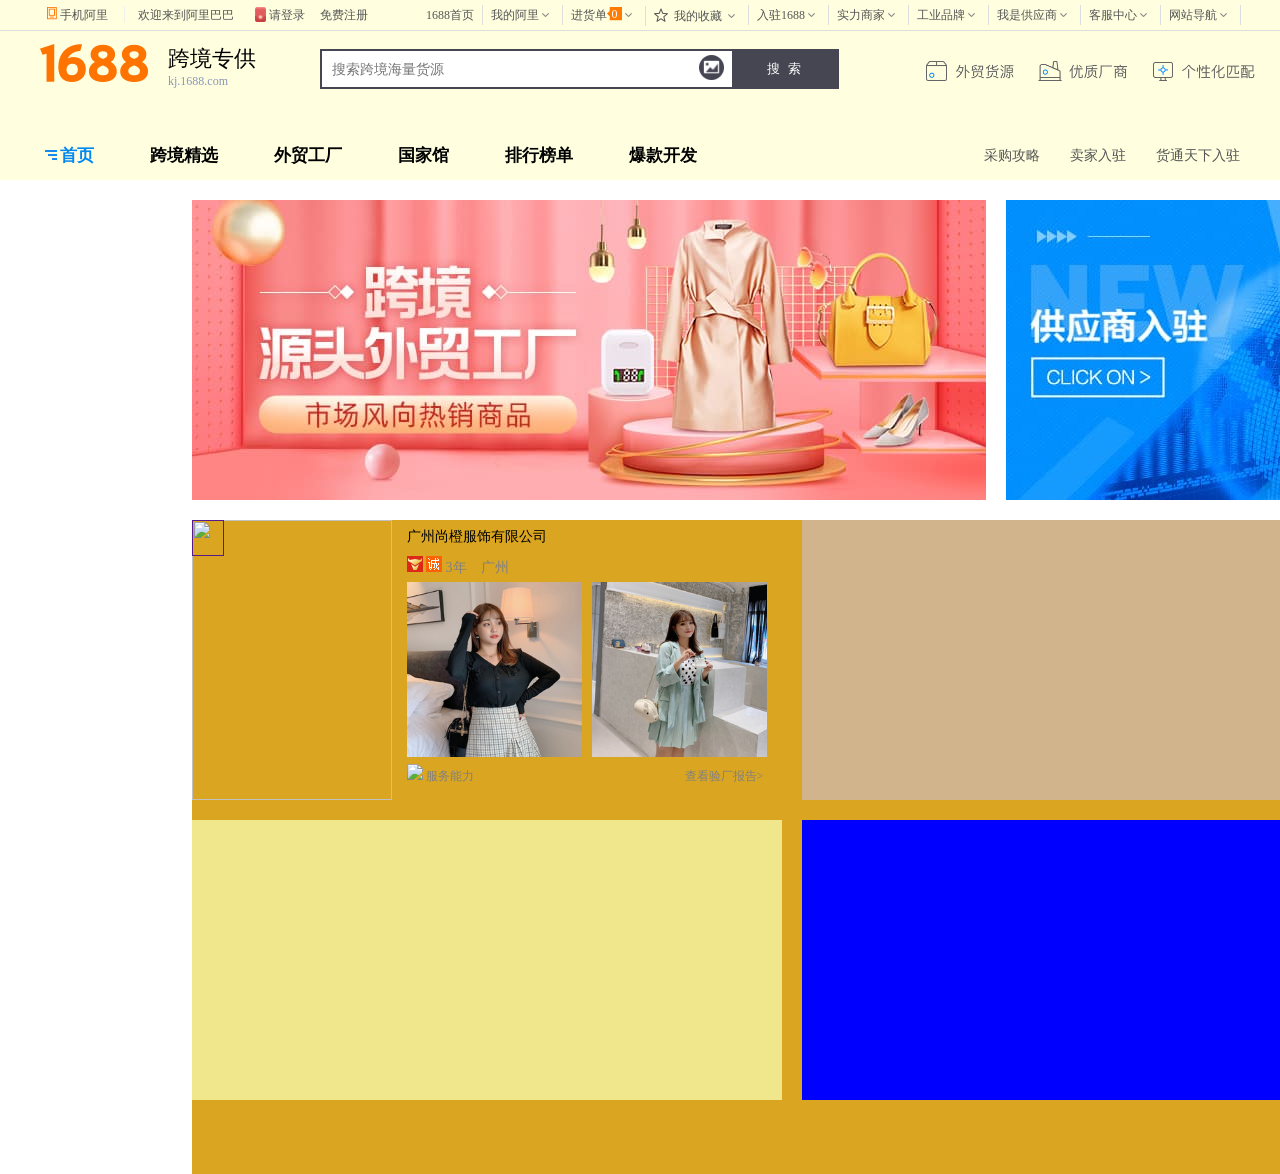
==== 1688/04.html @ e5e32bff "Add files via upload" ====
<!DOCTYPE html>
<html>
	<head>
		<meta charset="utf-8" />
		<title></title>
		<!-- <link rel="stylesheet" type="text/css" href="css/bootstrap.min.css"/> -->
		<!-- 引入bootstrap： 到03_header.css中修改input框改大小 -->
		<link rel="stylesheet" type="text/css" href="css/swiper.min.css"/>
		<link rel="stylesheet" type="text/css" href="css/03_iconfont.css"/>
		<link rel="stylesheet" type="text/css" href="css/03_header.css"/>
		<link rel="stylesheet" href="css/04_style.css" />
	</head>
	<style>
		
	</style>
	<body>
		
		<!-- 背景色是白色的。去掉样式即可 -->
		<header style="background: lightyellow;">
			<div class="head_top">
				<div class="head_top_container" >
					<ul class="head_top_left">
						<li><a href="#">手机阿里</a></li>
						<li ><a href="#" class="welcome_ali">欢迎来到阿里巴巴</a></li>
						<li><a href="#">请登录</a></li>
						<li><a href="#">免费注册</a></li>
					</ul>
					<ul class="head_top_right">
						<li class="head_top_right_first"><a href="#">1688首页</a></li>
						<li class="my_ali">
							<a href="#">我的阿里</a>
							<div>
								<ul class="my_ali_list">
									<li><a href="#">买家中心</a></li>
									<li><a href="#">已买到货品</a></li>
									<li><a href="#">优惠券</a></li>
									<li><a href="#">发布询价单</a></li>
									<li><a href="#">店铺动态</a></li>
								</ul>
								<ul class="my_ali_list">
									<li><a href="">卖家中心</a></li>
									<li><a href="">已卖出货品</a></li>
									<li><a href="">发布供应产品</a></li>
									<li><a href="">管理供应产品</a></li>
									<li><a href="">管理旺铺</a></li>
								</ul>
								<ul class="my_ali_list">
									<li><a href="#">服务</a></li>
									<li><a href="#">开店装修</a></li>
									<li><a href="#">应用工具</a></li>
									<li><a href="#">运营服务</a></li>
									<li><a href="#">综合服务</a></li>
								</ul>
							</div>
						</li>
						<li class="my_in_goods">
							<a href="#">进货单<span>0</span></a>
							<div class="in_goods_list">
								<p>进货单中暂未添加任何货品</p>
								<button>查看进货单</button>
							</div>
						</li>
						<li class="my_ali">
							<a href="#">
								<span class="iconfont icon-star" style="font-size: 14px; position: relative;top: 1px; right: 3px; margin-left: 3px;"></span>
								我的收藏
							</a>
							<div style="width: 310%;">
								<ul class="my_ali_list">
									<li><a href="">货源</a></li>
									<li><a href="">收藏的货品</a></li>
									<li><a href="">铺货入淘的货品</a></li>
									<li><a href="">铺货跨境ERP的货品</a></li>
									<li><a href="">转发过的货品</a></li>
									<li><a href="">浏览足迹</a></li>
								</ul>
								<ul class="my_ali_list">
									<li><a href="">供应商</a></li>
									<li><a href="">收藏的供应商</a></li>
									<li><a href="">收藏的服务</a></li>
									<li><a href="">交易过的供应商</a></li>
								</ul>
							</div>
						</li>
						<li class="my_ali">
							<a href="#">入驻1688</a>
							<div style="width: 200%;">
								<ul class="my_ali_list">
									<li><a href="">诚信通</a></li>
									<li><a href="">立即开店</a></li>
									<li><a href="">功能体验馆</a></li>
									<li><a href="">新会员申请</a></li>
									<li><a href="">老会员续费</a></li>
									<li><a href="">会员活动</a></li>
									<li><a href="">我的诚信通</a></li>
								</ul>
								<ul class="my_ali_list">
									<li><a href="">厂货通</a></li>
									<li><a href="">立即入驻</a></li>
									<li><a href="">入驻要求</a></li>
									<li><a href="">会员权益</a></li>
								</ul>
							</div>
						</li>
						<li class="my_ali">
							<a href="#">实力商家</a>
							<div style="width: 103%;">
								<ul class="my_ali_list">
									<li><a href="" style="font-weight: normal;">商家权益</a></li>
									<li><a href="">成功案例</a></li>
									<li><a href="">入驻要求</a></li>
									<li><a href="">我要入驻</a></li>
								</ul>
							</div>
						</li>
						<li class="my_ali">
							<a href="#">工业品牌</a>
							<div style="width: 125%; padding-left: 0px;">
								<ul class="my_ali_list">
									<li><a href="" style="font-weight: normal;">我要入驻</a></li>
									<li><a href="">商家权益</a></li>
									<li><a href="">品牌1+N建站</a></li>
									<li><a href="">工业DT学院</a></li>
								</ul>
							</div>
						</li>
						<li class="my_ali">
							<a href="#">我是供应商</a>
							<div style="width: 102%;">
								<ul class="my_ali_list">
									<li><a href="" style="font-weight: normal;">成长中心</a></li>
									<li><a href="">成功经验</a></li>
									<li><a href="">热门活动</a></li>
									<li><a href="">营销推广</a></li>
									<li><a href="">本地服务</a></li>
								</ul>
							</div>
						</li>
						<li class="my_ali">
							<a href="#">客服中心</a>
							<div style="width: 103%;">
								<ul class="my_ali_list">
									<li><a href="" style="font-weight: normal;">买家客服</a></li>
									<li><a href="">卖家客服</a></li>
								</ul>
							</div>
						</li>
						<li class="head_top_webnav">
							<a href="#">网站导航</a>
							<div>
								<dl class="head_top_webnav_list">
									<dt>行业市场</dt>
									<dd>
										<span><a href="">女装</a></span>
										<span><a href="">男装</a></span>
										<span><a href="">内衣</a></span>
										<span><a href="">鞋靴</a></span>
										<span><a href="">箱包</a></span>
										<span><a href="">配饰</a></span>
										<span><a href="">运动户外</a></span>
										<span><a href="">母婴用品</a></span>
										<span><a href="">童装</a></span>
										<span><a href="">玩具</a></span>
										<span><a href="">工艺品</a></span>
										<span><a href="">宠物</a></span>
										<span><a href="">园艺</a></span>
										<span><a href="">日用百货</a></span>
										<span><a href="">办公文教</a></span>
										<span><a href="">汽车用品</a></span>
										<span><a href="">食品饮料</a></span>
										<span><a href="">餐饮生鲜</a></span>
										<span><a href="">家纺家饰</a></span>
										<span><a href="">家装建材</a></span>
										<span><a href="">美容化妆</a></span>
										<span><a href="">个护家清</a></span>
										<span><a href="">3C</a></span>
										<span><a href="">手机</a></span>
										<span><a href="">家电</a></span>
										<span><a href="">电工电气</a></span>
										<span><a href="">照明</a></span>
										<span><a href="">仪表</a></span>
										<span><a href="">包装</a></span>
										<span><a href="">印刷纸业</a></span>
										<span><a href="">电子元器件</a></span>
										<span><a href="">安防</a></span>
										<span><a href="">机械设备</a></span>
										<span><a href="">五金工具</a></span>
										<span><a href="">劳保</a></span>
										<span><a href="">橡塑原料</a></span>
										<span><a href="">化工原料</a></span>
										<span><a href="">精细化工</a></span>
										<span><a href="">钢材</a></span>
										<span><a href="">纺织皮革</a></span>
									</dd>
									<dt>特色市场</dt>
									<dd>            
										<span><a href="">淘货源</a></span>
										<span><a href="">伙拼</a></span>
										<span><a href="">微商进货</a></span>
										<span><a href="">跨境专供</a></span>
										<span><a href="">进口货源</a></span>
										<span><a href="">工业品品牌站</a></span>
										<span><a href="">源头好货</a></span>
										<span><a href="">实力优品</a></span>
										<span><a href="">产业带</a></span>
										<span><a href="">企业汇采</a></span>
										<span><a href="">超级店</a></span>
									</dd>
									<dt>采购平台</dt>
									<dd>
										<span><a href="">大企业采购</a></span>
										<span><a href="">采购对接</a></span>
									</dd>
									<dt>以商会友</dt>
									<dd>
										<span><a href="">商友圈</a></span>
										<span><a href="">生意经</a></span>
										<span><a href="">1688商学院</a></span>
									</dd>
									<dt>常用工具</dt>
									<dd>
										<span><a href="">商家工作台</a></span>
										<span><a href="">手机阿里买家版</a></span>
										<span><a href="">手机阿里卖家版</a></span>
										<span><a href="">阿里贷款</a></span>
										<span><a href="">阿里物流</a></span>
										<span><a href="">商机助理</a></span>
										<span><a href="">找货神器</a></span>
										<span><a href="">服务市场</a></span>
										<span><a href="">数字营销平台</a></span>
										<span><a href="">开放平台</a></span>
										<span><a href="">八载</a></span>
										<span><a href="">1688分销客</a></span>
										<span><a href="">社交分销</a></span>
										<span><a href="">1688创易秀</a></span>
										<span><a href="">店小蜜</a></span>
										<span><a href="">镇店之宝</a></span>
										<span><a href="">天工超级选型</a></span>
									</dd>
									<dt>安全交易</dt>
									<dd>
										<span><a href="">买家保障</a></span>
										<span><a href="">商家认证</a></span>
										<span><a href="">支付宝</a></span>
										<span><a href="">阿里网规</a></span>
										<span><a href="">投诉举报</a></span>
									</dd>
								</dl>
								<p><a href="">更多内容&gt;</a></p>
							</div>
						</li>
					</ul>
				</div>
			</div>
			<div class="head_search">
				<div class="head_logo_box">
					<div class="head_main_logo">
						<a href="#"><img src="img/03_1688_logo.png" alt=""></a>
					</div>
					<div class="head_sub_logo">
						<p style="font-size: 22px;">跨境专供</p>
						<p style="font-size: 12px; color: #8896b8;">kj.1688.com</p>
					</div>
				</div>
				<div class="head_search_box">
					<div class="h_s_box_left">
						<input type="text" placeholder="搜索跨境海量货源">
						<a href="#"><img src="img/03_picture_icon.png" width="25px"></a>
					</div>
					<div class="h_s_box_right">
						<button type="button">搜&nbsp;&nbsp;索</button>
					</div>
				</div>
				<div class="head_search_ul">
					<img src="img/03_head_img.png" alt="" height="20px">
				</div>
			</div>
			<div class="head_list">
				<ul class="head_list_left">
					<li><a href="#">首页</a></li>
					<li><a href="#">跨境精选</a></li>
					<li><a href="#">外贸工厂</a></li>
					<li><a href="#">国家馆</a></li>
					<li><a href="#">排行榜单</a></li>
					<li><a href="#">爆款开发</a></li>
				</ul>
				<ul class="head_list_right">
					<li><a href="#">采购攻略</a></li>
					<li><a href="#">卖家入驻</a></li>
					<li><a href="#">货通天下入驻</a></li>
				</ul>
			</div>
		</header>
		<div class="one">
			<div class="left"><a href=""><img src="img/04-one-left.jpg" alt="#" /></a></div>
			<div class="right"><a href=""><img src="img/04-one-right.jpg" alt="#" /></a></div>
		</div>
		<div class="two">
			<div class="two_1">
				<div class="two_1_left">
					<a href=""><img id="img1" src="https://img.alicdn.com/tfs/TB1wVqZtOQnBKNjSZFmXXcApVXa-64-72.png" alt="" /></a>
					<div class="two_1_left_list1"><p></p></div>
					<img src="https://img.alicdn.com/imgextrai4/O1CN01h34S8B1qDdnjOkOoK_!!0-av-auth-doc.jpg" alt="" />
					
				</div>
				<div class="two_1_right">
					<div class="two_1_right_list1">
						<a href="">广州尚橙服饰有限公司</a>
					</div>
					<div class="two_1_right_list2">
						<a href=""><img src="img/04-two-02.jpg" alt="" /></a>
						<img src="img/04-two-03.jpg" alt="" />
						<span>3年&nbsp;&nbsp;&nbsp;&nbsp;广州</span>
					</div>
					<div class="two_1_right_list3">
							<div class="two_1_right_list3-1"><a href=""><img src="img/04-two-04.jpg"/></a></div>
							<div class="two_1_right_list3-2"><a href=""><img src="img/04-two-05.jpg"/></a></div>
					</div>
					<div class="two_1_right_list4">
						<div class="two_1_right_list4-1">
							<a href="">
								<img src="https://img.alicdn.com/tfs/TB1XyDmpiQnBKNjSZFmXXcApVXa-10-10.png"/>
								<span>服务能力</span>
							</a>
						</div>
						<div class="two_1_right_list4-2">
							<a href="">查看验厂报告></a>
						</div>
					</div>
				</div>
			</div>
			<div class="two_2"></div>
			<div class="two_3"></div>
			<div class="two_4"></div>
		</div>
		<script src="js/jquery-3.5.0.min.js" type="text/javascript" charset="utf-8"></script>
		<script src="js/bootstrap.min.js" type="text/javascript" charset="utf-8"></script>
		<script src="js/03_header.js" type="text/javascript" charset="utf-8"></script>
		<script>
			var img1 = document.getElementById("img1");
			var tanchu = document.getElementsByClassName("two_1_left_list1");
			img1.onmouseover= function(){
				
			}
		</script>
	</body>
</html>
---- 1688/css/03_iconfont.css ----
@font-face {font-family: "iconfont";
  src: url('iconfont.eot?t=1595339062069'); /* IE9 */
  src: url('iconfont.eot?t=1595339062069#iefix') format('embedded-opentype'), /* IE6-IE8 */
  url('[data-uri]') format('woff2'),
  url('iconfont.woff?t=1595339062069') format('woff'),
  url('iconfont.ttf?t=1595339062069') format('truetype'), /* chrome, firefox, opera, Safari, Android, iOS 4.2+ */
  url('iconfont.svg?t=1595339062069#iconfont') format('svg'); /* iOS 4.1- */
}

.iconfont {
  font-family: "iconfont" !important;
  font-size: 16px;
  font-style: normal;
  -webkit-font-smoothing: antialiased;
  -moz-osx-font-smoothing: grayscale;
}

.icon-kongxinxingxing:before {
  content: "\e6d1";
}

.icon-star:before {
  content: "\e6d2";
}
---- 1688/css/03_header.css ----
* {
	margin: 0px;
	padding: 0px;
}

body,
html {
	width: 100%;
	height: 100%;
}

header {
	width: 100%;
	height: 180px;
}

header li {
	list-style: none;
}

header a {
	font-size: 12px;
	color: #555;
	text-decoration: none;
	text-align: center;
	line-height: 30px;
}

header>.head_top {
	width: 100%;
	height: 30px;
	border-bottom: 1px solid rgb(221, 221, 221);
}

header>.head_top>.head_top_container {
	width: 80%;
	height: 29px;
	margin: 0px auto;
	/* background: floralwhite; */
	font-size: 12px;
	min-width: 1200px;
	position: relative;
}

header>.head_top>.head_top_container>.head_top_left {
	/* width: 30%; */
	height: 30px;
	position: absolute;
	left: 0px;
	top: 0px;
	/* background-color: pink; */
}

header>.head_top>.head_top_container>.head_top_left>li {
	float: left;
	margin: 0px 5px;
}

header>.head_top>.head_top_container>.head_top_left>li::before {
	content: "";
	display: inline-block;
	width: 15px;
	height: 15px;
	background-image: url(../img/03_alibar.png);
	background-repeat: no-repeat;
	background-size: 15px auto;
	position: relative;
	top: 3px;
	right: 0px;
}

header>.head_top>.head_top_container>.head_top_left>li:nth-of-type(1)::before {
	background-position: 2px -106px;
}

header>.head_top>.head_top_container>.head_top_left>li:nth-of-type(2)>a {
	cursor: text;
	text-decoration: none;
}

header>.head_top>.head_top_container>.head_top_left>li:nth-of-type(2)::before {
	background-position: -8px -132px;
	margin-right: 5px;
	height: 16px;
}

header>.head_top>.head_top_container>.head_top_left>li:nth-of-type(3)::before {
	background-image: url(../img/03_redpack.png);
	background-size: auto 15px;
	background-position: 3px;
	margin-left: 8px;
	margin-right: 2px;
}

header>.head_top>.head_top_container>.head_top_left>li:nth-of-type(4)::before {
	background-image: none;
	width: 5px;
	height: 15px;
}

header>.head_top>.head_top_container>.head_top_right {
	/* display: inline-block; */
	position: absolute;
	top: 0px;
	right: 0px;
	height: 0px;
	/* width: 65%; */
	height: 30px;
}

header>.head_top>.head_top_container>.head_top_right>li {
	float: left;
	/* background: rgb(221,221,221); */
	/* 重叠线条 */
	position: relative;
	margin-right: -1px;
}

header>.head_top>.head_top_container>.head_top_right>li>a {
	height: 25px;
	padding: 3px 8px;
	border-left: 1px solid #dddddd;
	border-right: 1px solid rgba(0, 0, 0, 0);
}

header>.head_top>.head_top_container>.head_top_right>li:hover>a::after {
	background-position: 0px -30px;
}

header>.head_top>.head_top_container>.head_top_right>li>a::after {
	content: "";
	display: inline-block;
	width: 15px;
	height: 15px;
	background-image: url(../img/03_arrow.png);
	background-repeat: no-repeat;
	background-size: 7px auto;
	background-position: 0px 9px;
	position: relative;
	top: 0px;
	left: 3px;
}

header>.head_top>.head_top_container>.head_top_right>li:nth-of-type(1)>a {
	border-left: none;
}

header>.head_top>.head_top_container>.head_top_right>li:nth-of-type(1)>a::after {
	background-image: none;
	width: 0px;
	height: 0px;
	border-left: none;
}

/* ==============我的阿里 下拉================== */
header>.head_top>.head_top_container>.head_top_right>.my_ali {
	position: relative;
}

header>.head_top>.head_top_container>.head_top_right>.my_ali>div {
	background: white;
	position: absolute;
	top: 30px;
	left: -1px;
	width: 350%;
	border-left: 1px solid #dddddd;
	border-right: 1px solid #dddddd;
	border-bottom: 1px solid #dddddd;
	display: none;
}

header>.head_top>.head_top_container>.head_top_right>.my_ali:hover>div {
	display: block;
}

header>.head_top>.head_top_container>.head_top_right>.my_ali>div>.my_ali_list {
	float: left;
	padding: 3px 8px;
	margin-right: 10px;
}

header>.head_top>.head_top_container>.head_top_right>.my_ali>div>.my_ali_list>li:nth-of-type(1) {
	font-weight: bold;
}

header>.head_top>.head_top_container>.head_top_right>.my_in_goods>a>span {
	display: inline-block;
	width: 15px;
	height: 22px;
	background-image: url(../img/03_alibar.png);
	background-repeat: no-repeat;
	background-size: 15px auto;
	background-position: 0px 2px;
	position: relative;
	top: -1px;
	left: 0px;
	text-align: center;
	line-height: 18px;
	color: white;
}

header>.head_top>.head_top_container>.head_top_right>.my_in_goods:hover>.in_goods_list {
	display: block;
}

header>.head_top>.head_top_container>.head_top_right>.my_in_goods {
	position: relative;
}

header>.head_top>.head_top_container>.head_top_right>.my_in_goods>.in_goods_list {
	background: #f6f6f6;
	position: absolute;
	top: 30px;
	left: -1px;
	width: 500%;
	height: 110px;
	border-left: 1px solid #dddddd;
	border-right: 1px solid #dddddd;
	border-bottom: 1px solid #dddddd;
	display: none;
}

header>.head_top>.head_top_container>.head_top_right>.my_in_goods>.in_goods_list>p {
	text-align: center;
	font-size: 14px;
	line-height: 60px;
	color: #555;
	background-color: white;
}

header>.head_top>.head_top_container>.head_top_right>.my_in_goods>.in_goods_list>button {
	position: absolute;
	right: 15px;
	bottom: 10px;
	padding: 5px;
	border: none;
	background-color: #f60;
	color: white;
}

/* ==========================================nav========================================================= */
header>.head_top>.head_top_container>.head_top_right>.head_top_webnav {
	position: relative;

}

header>.head_top>.head_top_container>.head_top_right>.head_top_webnav>div {
	background: white;
	position: absolute;
	top: 30px;
	right: -1px;
	width: 550%;
	border-left: 1px solid #dddddd;
	border-right: 1px solid #dddddd;
	border-bottom: 1px solid #dddddd;
	display: none;
}

header>.head_top>.head_top_container>.head_top_right>.head_top_webnav:hover>div {
	display: block;
}

header>.head_top>.head_top_container>.head_top_right>.head_top_webnav>div>.head_top_webnav_list {
	padding: 2px 6px;
	margin-left: 10px;
	width: 100%;
}

header>.head_top>.head_top_container>.head_top_right>.head_top_webnav>div>.head_top_webnav_list::after {
	content: "";
	display: block;
	clear: both;
}

header>.head_top>.head_top_container>.head_top_right>.head_top_webnav>div>.head_top_webnav_list>dt {
	font-weight: bolder;
	float: left;
	width: 15%;
	position: relative;
	top: 6px;
}

header>.head_top>.head_top_container>.head_top_right>.head_top_webnav>div>.head_top_webnav_list>dd {
	float: left;
	width: 83%;
	position: relative;
	right: 10px;
	/* margin-bottom: 5px; */
}

header>.head_top>.head_top_container>.head_top_right>.head_top_webnav>div>.head_top_webnav_list>dd>span {
	display: inline-block;
}

header>.head_top>.head_top_container>.head_top_right>.head_top_webnav>div>.head_top_webnav_list>dd>span>a {
	border-right: 1px solid #dddddd;
	padding: 0px 9px;
	height: 14px;
}

header>.head_top>.head_top_container>.head_top_right>.head_top_webnav>div>.head_top_webnav_list>dd>span:last-child>a {
	border-right: none;
}

header>.head_top>.head_top_container>.head_top_right>.head_top_webnav>div>p {
	margin: 0px;
	width: 100%;
	height: 30px;
	background-color: #f2f2f2;
	position: relative;
}

header>.head_top>.head_top_container>.head_top_right>.head_top_webnav>div>p>a {
	position: absolute;
	right: 30px;
	top: 0px;
}

/* ====================head_second_contianer=================================== */

header>.head_search {
	/* background-color: pink; */
	width: 1200px;
	height: 100px;
	margin: 0px auto;
	box-sizing: border-box;
}

header>.head_search>.head_logo_box {
	float: left;
	width: 250px;
	height: 50px;
	/* background-color: #00ABF9; */
	margin-top: 13px;
}

header>.head_search>.head_logo_box>.head_main_logo {
	float: left;
}

header>.head_search>.head_logo_box>.head_sub_logo {
	float: left;
	margin-left: 20px;
}

header>.head_search>.head_logo_box>.head_sub_logo>p {
	margin: 0px;
}

header>.head_search>.head_search_box {
	width: 550px;
	height: 52px;
	/* background: red; */
	float: left;
	margin-left: 30px;
	margin-top: 18px;
}

header>.head_search>.head_search_box>.h_s_box_left {
	float: left;
	position: relative;
}

header>.head_search>.head_search_box>.h_s_box_left>input {
	width: 390px;
	/* 引入bootstrap的话改 */
	height: 36px;
	/* height: 40px; */
	font-size: 14px;
	padding: 0px 10px;
	outline-style: none;
	border: 2px solid #464552;
}

header>.head_search>.head_search_box>.h_s_box_left>a {
	position: absolute;
	right: 10px;
	top: 6px;
	/* 引入bootstrap的话改 */
	/* top: 3px; */
}

header>.head_search>.head_search_box>.h_s_box_right>button {
	width: 110px;
	height: 40px;
	margin-left: -5px;
	border: 1px solid #464552;
	background-color: #464552;
	color: white;
	outline-style: none;
}

header>.head_search>.head_search_ul {
	float: right;
	margin-top: 30px;
	margin-right: -15px;
}

header>.head_list {
	width: 1200px;
	height: 40px;
	/* background-color: papayawhip; */
	margin: 0px auto;
	margin-top: 10px;
	/* padding-bottom: 8px; */
}

header>.head_list>.head_list_left {
	float: left;
}

header>.head_list>.head_list_left>li {
	float: left;
	margin-right: 36px;
}

header>.head_list>.head_list_left>li::before {
	content: "";
	width: 20px;
	height: 17px;
	display: inline-block;
	position: relative;
	top: 6px;
	left: 5px;
	background-repeat: no-repeat;
	background-size: 12px auto;
}

/* 每个页面改nth-of-type序号 */
header>.head_list>.head_list_left>li:nth-of-type(1)>a {
	color: #0088F0;
}

header>.head_list>.head_list_left>li:nth-of-type(1)::before {
	background-image: url(../img/03_head_menu.png);
}

header>.head_list>.head_list_left>li>a {
	font-size: 17px;
	color: black;
	font-weight: bolder;
}

header>.head_list>.head_list_right {
	float: right;
}

header>.head_list>.head_list_right>li {
	float: left;
	margin-left: 30px;
}

header>.head_list>.head_list_right>li>a {
	font-size: 14px;
}
---- 1688/css/04_style.css ----
*{
			margin: 0px;
			padding: 0px;
		}
		/*图片div*/
		.one{
				height: 300px;
	            width: 1200px;
	            margin: 0px 191.5px 20px;
	            padding:20px 0px 0px;
	            overflow: hidden;
		}
		.left{
			height: 300px;
			width: 794px;
			float: left;
			margin-right: 20px;
		}
		.right{
			height:300px;
			width: 386px;
			float: left;
		}
		/*轮播图*/
		.two{
			height: 654px;
			width: 1200px;
			margin: 0px 191.5px;
			background: goldenrod;
			/*border: 1px solid #000;*/
		}
		.two_1{
			height: 280px;
			width: 590px;
			float: left;
			margin-bottom: 20px;
			margin-right: 20px;
		}
		.two_1_left{
			position: relative;
			width: 200px;
			height: 280px;
			background-position: center;
			background-repeat: no-repeat;
			background-size: auto 100%;
			margin-right: 15px;
			float: left;
		}
		.two_1_left>a>img:nth-of-type(1){
			position: absolute;
			width: 32px;
			height: 36px;
		}
		.two_1_left>img:nth-of-type(1){
			width: 100%;
			height: 100%;
			/*width: 200px;
			height: 280px;*/
		}
		.two_1_left_list1{
			position: absolute;
			top: 48px;
			background: white;
			width: 276px;
			height: 220px;
			display: none;
		}
		
		.two_1_right{
			width: 375px;
			height: 280px;
			/*padding: 10px 15px;*/
			float: left;
		}
		.two_1_right_list1{
			width: 360px;
			height: 22px;
			margin-top: 6px;
			margin-bottom: 6px;
			font-size: 14px;
			line-height: 22px;
		}
		.two_1_right_list1>a{
			color: black;
			text-decoration: none;
		}
		.two_1_right_list2{
			width: 360px;
			height: 28px;
			font-size: 14px;
			line-height: 28px;
		}
		.two_1_right_list2>span{
			color: grey;
		}
		.two_1_right_list3{
			height: 175px;
			width: 360px;
		}
		.two_1_right_list3 img{
			height: 100%;
			width: 100%;
		}
		.two_1_right_list3-1{
			height: 175px;
			width: 175px;
			float: left;
			overflow: hidden;
			margin-right: 10px;
		}
		.two_1_right_list3-2{
			height: 175px;
			width: 175px;
			overflow: hidden;
			float: left;
		}
		.two_1_right_list4{
			height: 34px;
			width: 360px;
		}
		.two_1_right_list4 a{
			text-decoration: none;
		}
		.two_1_right_list4-1{
			height: 34px;
			width: 68px;
			float: left;
			margin-top: 1.5px;
			overflow: hidden;
			font-size: 12px;
		}
		.two_1_right_list4-1 a{
			color: gray;
			line-height: 34px;
		}
		.two_1_right_list4-1>span{
			color: grey;
			font-size: 12px;
		}
		.two_1_right_list4-2{
			height: 34px;
			width: 82px;
			float: right;
			overflow: hidden;
			font-size: 12px;
			margin-top: 1.5px;
		}
		.two_1_right_list4-2>a{
			color: gray;
			line-height: 34px;
		}
		.two_2{
			height: 280px;
			width: 590px;
			float: left;
			margin-bottom: 20px;
			background: tan;
		}
		.two_3{
			height: 280px;
			width: 590px;
			float: left;
			margin-right: 20px;
			background: khaki;
		}
		.two_4{
			height: 280px;
			width: 590px;
			float: left;
			background: blue;
		}
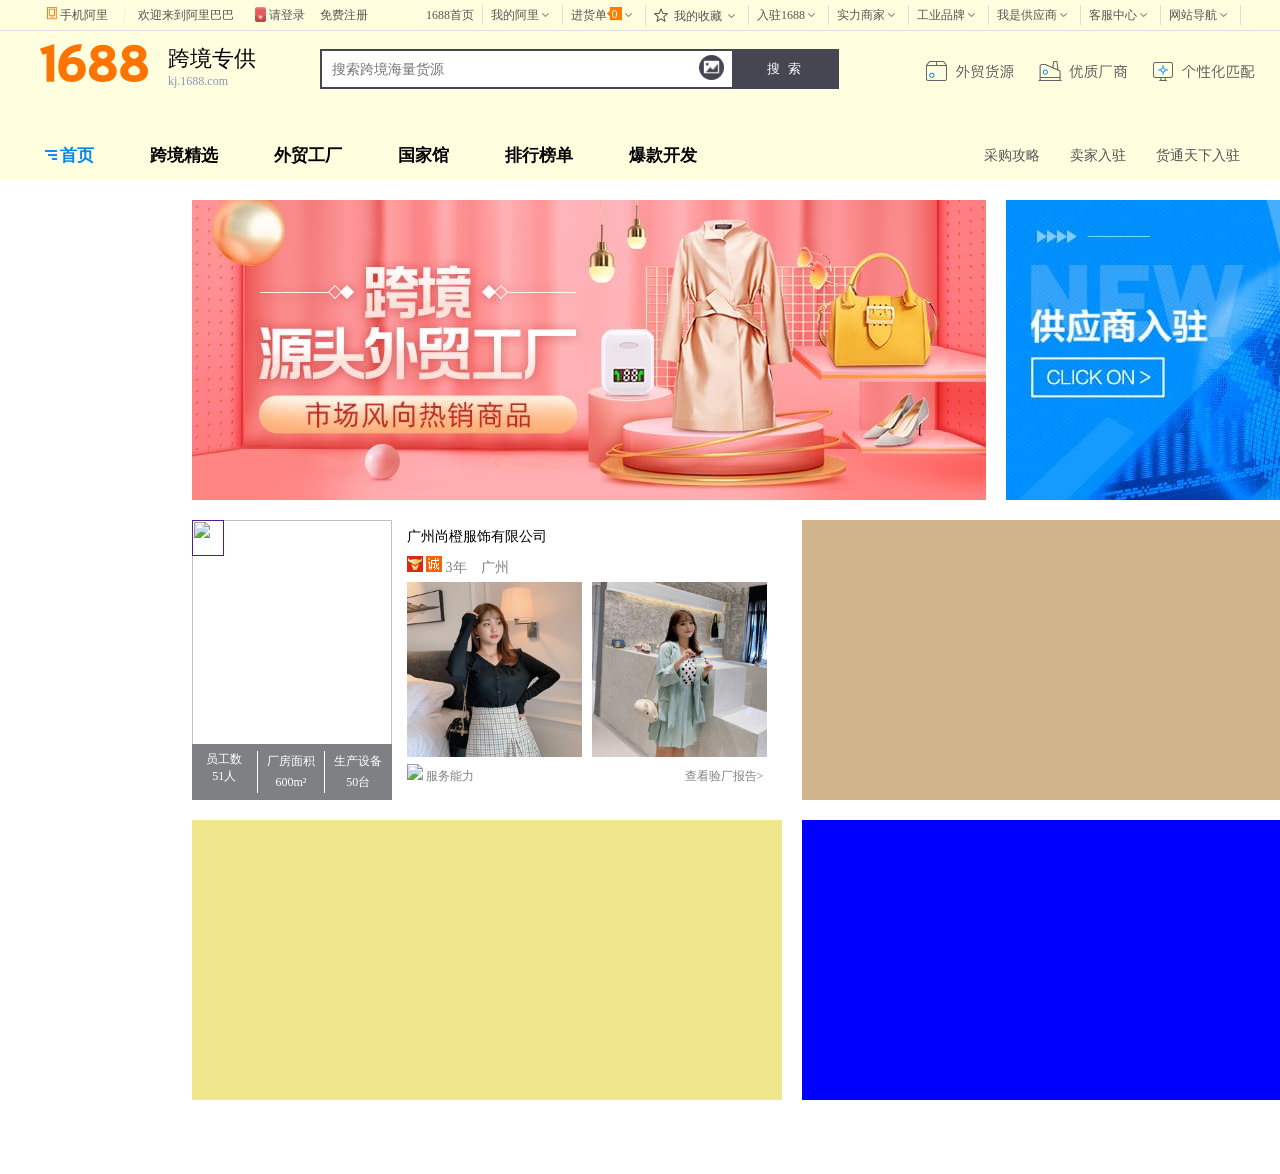
==== commit d8b10d57: "Add files via upload" ====
--- a/1688/04.html
+++ b/1688/04.html
@@ -298,11 +298,47 @@
 		<div class="two">
 			<div class="two_1">
 				<div class="two_1_left">
-					<a href=""><img id="img1" src="https://img.alicdn.com/tfs/TB1wVqZtOQnBKNjSZFmXXcApVXa-64-72.png" alt="" /></a>
-					<div class="two_1_left_list1"><p></p></div>
+					<a href=""><img src="https://img.alicdn.com/tfs/TB1wVqZtOQnBKNjSZFmXXcApVXa-64-72.png" alt="" /></a>
+					<div id="two_1_left_list1" class="two_1_left_list1">
+						<div class="two_1_left_list1_a">
+							<div class="two_1_left_list1_aleft">
+								<a href=""><span>工厂等级</span></a>
+								<div>
+									<a href="" style="display: inline-block;"><img src="https://img.alicdn.com/tfs/TB1M9cPvYArBKNjSZFLXXc_dVXa-88-88.png"/></a>
+								</div>
+							</div>
+							<div class="two_1_left_list1_aright">
+								<a href=""><span>星级分数</span></a>
+								<a href=""><span>92</span></a>
+								<a href=""><span>分</span></a>
+							</div>
+							<div class="two_1_left_list1_abottom">
+								<div class="two_1_left_list1_abottom1">
+									<a href="">标准解读></a>
+								</div>
+							</div>
+							<div class="two_1_left_list1_img">
+								<a href=""><img src="img/04-two-06.png"/></a>
+							</div>
+						</div>
+					</div>
 					<img src="https://img.alicdn.com/imgextrai4/O1CN01h34S8B1qDdnjOkOoK_!!0-av-auth-doc.jpg" alt="" />
-					
-				</div>
+					<div class="two_1_left_footer">
+						<div class="two_1_left_footer1">
+							员工数<br />
+							<span>51人</span>
+						</div>
+						<div class="two_1_left_footer2">
+							厂房面积<br />
+							<span>600m²</span>
+						</div>
+						<div class="two_1_left_footer3">
+							生产设备<br />
+							<span>50台</span>
+						</div>
+					</div>
+				</div>
+				
 				<div class="two_1_right">
 					<div class="two_1_right_list1">
 						<a href="">广州尚橙服饰有限公司</a>
@@ -319,8 +355,16 @@
 					<div class="two_1_right_list4">
 						<div class="two_1_right_list4-1">
 							<a href="">
-								<img src="https://img.alicdn.com/tfs/TB1XyDmpiQnBKNjSZFmXXcApVXa-10-10.png"/>
-								<span>服务能力</span>
+									<img src="https://img.alicdn.com/tfs/TB1XyDmpiQnBKNjSZFmXXcApVXa-10-10.png"/>
+									<span>服务能力</span>
+									<div id="two_1_right_list4-1-1" class="two_1_right_list4-1-1">
+										货描相符：<span style="color: red;">高于行业均值5%|</span><br />
+										响应速度：<span style="color: red;">高于行业均值3.8%|</span><br />
+										发货速度: <span style="color: green;">高于行业均值3.8%|</span><br />
+										<hr style= "border:1px dashed gray" />
+										店铺回头率：29.4%
+									</div>
+								
 							</a>
 						</div>
 						<div class="two_1_right_list4-2">
@@ -336,12 +380,7 @@
 		<script src="js/jquery-3.5.0.min.js" type="text/javascript" charset="utf-8"></script>
 		<script src="js/bootstrap.min.js" type="text/javascript" charset="utf-8"></script>
 		<script src="js/03_header.js" type="text/javascript" charset="utf-8"></script>
-		<script>
-			var img1 = document.getElementById("img1");
-			var tanchu = document.getElementsByClassName("two_1_left_list1");
-			img1.onmouseover= function(){
-				
-			}
-		</script>
+		<script src="js/04_style.js" type="text/javascript" charset="utf-8"></script>
+		
 	</body>
 </html>
--- a/1688/css/04_style.css
+++ b/1688/css/04_style.css
@@ -26,8 +26,6 @@
 			height: 654px;
 			width: 1200px;
 			margin: 0px 191.5px;
-			background: goldenrod;
-			/*border: 1px solid #000;*/
 		}
 		.two_1{
 			height: 280px;
@@ -64,6 +62,125 @@
 			width: 276px;
 			height: 220px;
 			display: none;
+			z-index: 3;
+		}
+		.two_1_left_list1_a{
+			height: 42px;
+			width: 276px;
+		}
+		.two_1_left_list1_aleft{
+			height: 42px;
+			width: 138px;
+			overflow: hidden;
+			float: left;
+		}
+		.two_1_left_list1_aleft>a{
+			text-decoration: none;
+		}
+		.two_1_left_list1_aleft>a>span{
+			line-height: 42px;
+			margin-left: 50px;
+			font-size: 10px;
+			color: gray;
+		}
+		.two_1_left_list1_aleft>div{
+			width: 28px;
+			height: 42px;
+			margin-left: 100px;
+			margin-top: -42px;
+		}
+		.two_1_left_list1_aleft>div>a{
+			width: 28px;
+			height: 28px;
+			display: inline-block;
+			text-decoration: none;
+		}
+		.two_1_left_list1_aleft>div>a>img{
+			width: 100%;
+			height: 100%;
+		}
+		.two_1_left_list1_aright{
+			height: 42px;
+			width: 138px;
+			overflow: hidden;
+			float: left;
+		}
+		.two_1_left_list1_aright>a{
+			text-decoration: none;
+		}
+		.two_1_left_list1_aright>a:nth-of-type(1)>span{
+			line-height: 42px;
+			font-size: 10px;
+			color: gray;
+		}
+		.two_1_left_list1_aright>a:nth-of-type(2)>span{
+			font-weight: 700;
+			color: #ff6000;
+			font-size: 25px;
+		}
+		.two_1_left_list1_aright>a:nth-of-type(3)>span{
+			line-height: 42px;
+			font-size: 10px;
+			color: gray;
+		}
+		.two_1_left_list1_abottom{
+			height: 25px;
+			width: 80px;
+			/*margin-top: 42px;*/
+			border: 1px solid #FF6000;
+			position: relative;
+			border-radius:11px ;
+			top: 30px;
+			left: 96px
+		}
+		.two_1_left_list1_abottom1{
+			position: relative;
+			top: -40px;
+			left: 15px;
+		}
+		.two_1_left_list1_abottom1>a{
+			color: #FF6000;
+			font-size: 10px;
+			text-decoration: none;
+		}
+		.two_1_left_footer{
+			height: 56px;
+			width: 200px;
+			position: absolute;
+			left: 0px;
+			bottom: 0px;
+			background: #7f8084;
+		}
+		.two_1_left_footer1{
+			height: 42px;
+			font-size: 12px;
+			text-align: center;
+			color: white;
+			width: 65.66px;
+			float: left;
+			border-right: 1px solid;
+			margin-top: 7px;
+		}
+		.two_1_left_footer2{
+			height: 42px;
+			width: 65.66px;
+			float: left;
+			line-height: 21px;
+			border-right: 1px solid;
+			margin-top: 7px;
+			font-size: 12px;
+			color: white;
+			text-align: center;
+		}
+		.two_1_left_footer3{
+			height: 42px;
+			width: 66.66px;
+			float: left;
+			line-height: 21px;
+			margin-top: 7px;
+			font-size: 12px;
+			color: white;
+			text-align: center;
 		}
 		
 		.two_1_right{
@@ -129,6 +246,18 @@
 			overflow: hidden;
 			font-size: 12px;
 		}
+		.two_1_right_list4-1-1{
+			position: absolute;
+			bottom: -10px;
+			width: 210px;
+			height: 140px;
+			box-shadow: 0 0 18px rgba(0,0,0,.1);
+			background: #fff;
+			z-index: 120;
+			padding: 12px 20px 8px;
+			border-radius: 1px;
+			display: none;
+		}
 		.two_1_right_list4-1 a{
 			color: gray;
 			line-height: 34px;
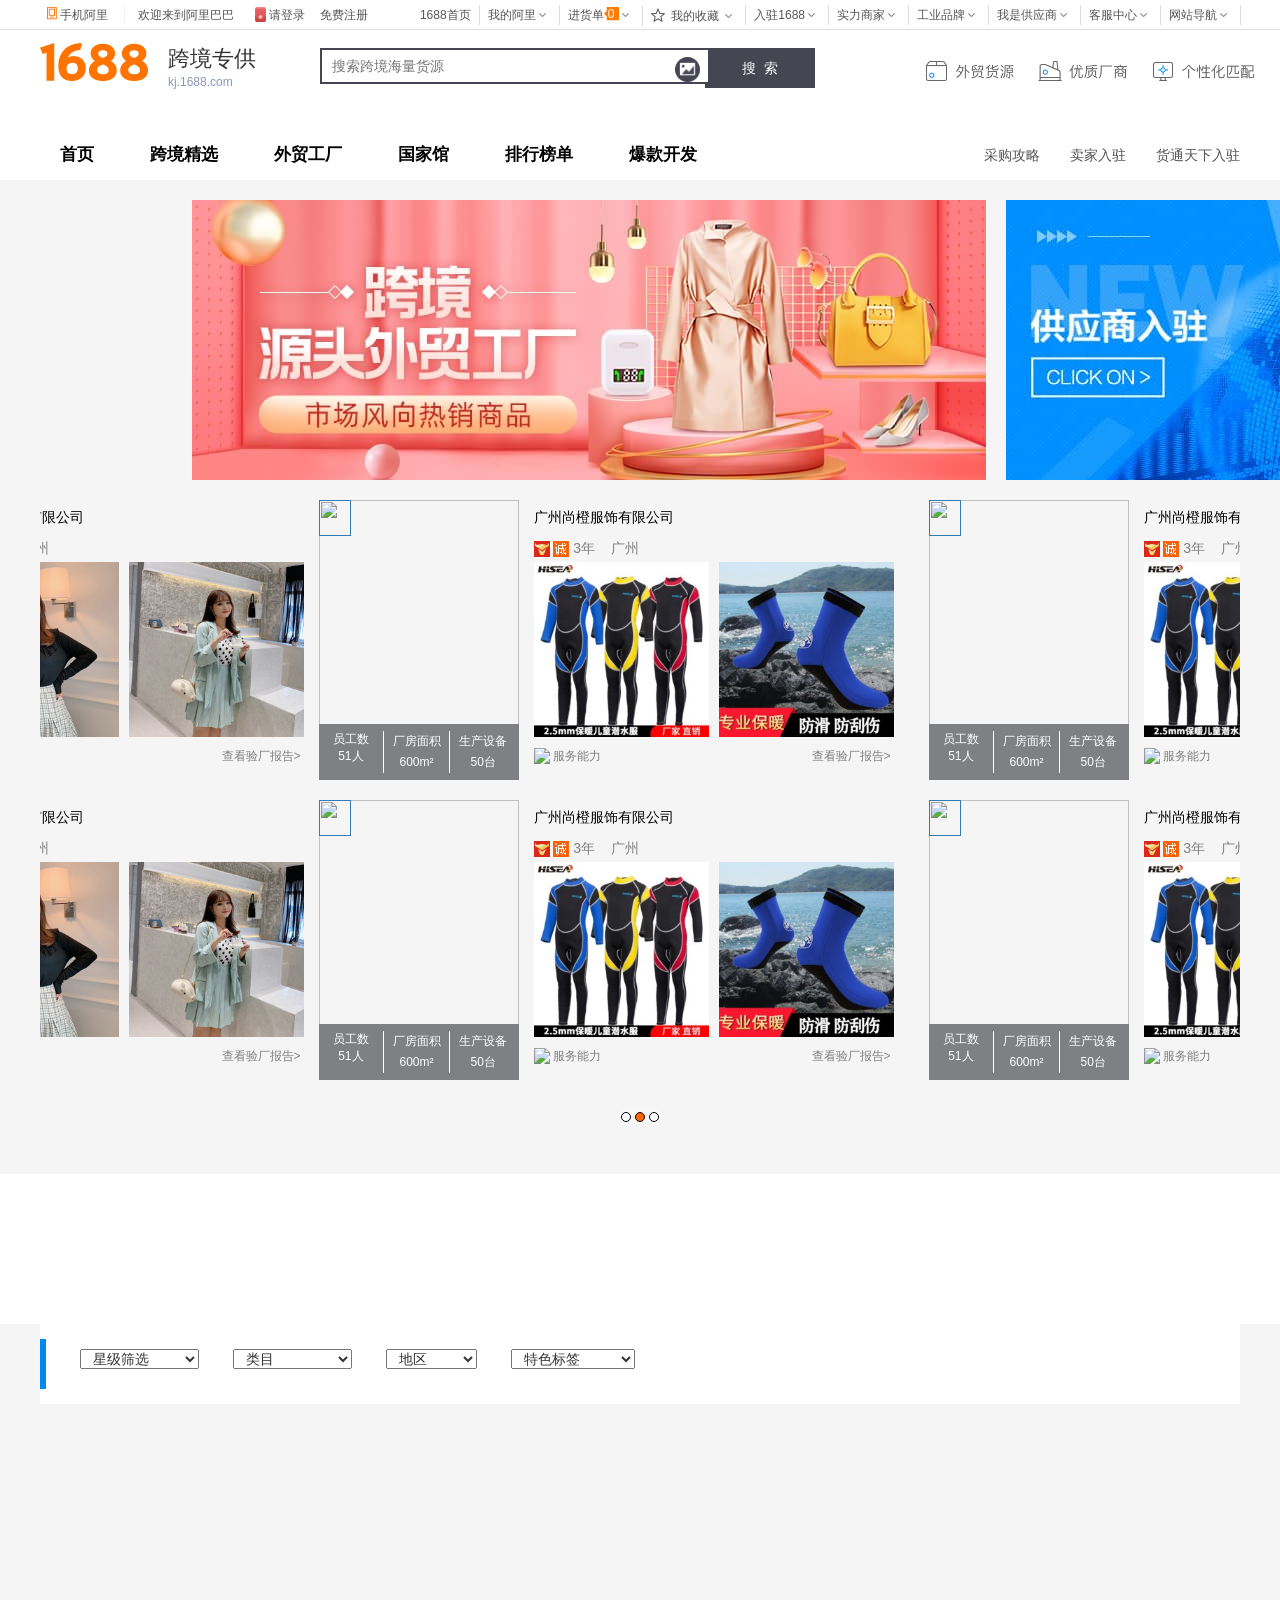
==== commit 9f90e2e3: "Add files via upload" ====
--- a/1688/04.html
+++ b/1688/04.html
@@ -8,7 +8,9 @@
 		<link rel="stylesheet" type="text/css" href="css/swiper.min.css"/>
 		<link rel="stylesheet" type="text/css" href="css/03_iconfont.css"/>
 		<link rel="stylesheet" type="text/css" href="css/03_header.css"/>
-		<link rel="stylesheet" href="css/04_style.css" />
+		<link rel="stylesheet" type="text/css" href="css/04_style.css" />
+		<link rel="stylesheet" type="text/css" href="css/bootstrap.min.css" />
+		<link rel="stylesheet" type="text/css" href="css/04-iconfont.css"/>
 	</head>
 	<style>
 		
@@ -16,7 +18,7 @@
 	<body>
 		
 		<!-- 背景色是白色的。去掉样式即可 -->
-		<header style="background: lightyellow;">
+		<header style="background: white;">
 			<div class="head_top">
 				<div class="head_top_container" >
 					<ul class="head_top_left">
@@ -291,73 +293,319 @@
 				</ul>
 			</div>
 		</header>
-		<div class="one">
-			<div class="left"><a href=""><img src="img/04-one-left.jpg" alt="#" /></a></div>
-			<div class="right"><a href=""><img src="img/04-one-right.jpg" alt="#" /></a></div>
+		<div style="background: whitesmoke;">
+			<div class="one">
+				<div class="left"><a href=""><img src="img/04-one-left.jpg" alt="#" /></a></div>
+				<div class="right"><a href=""><img src="img/04-one-right.jpg" alt="#" /></a></div>
+			
 		</div>
-		<div class="two">
-			<div class="two_1">
-				<div class="two_1_left">
+		<div id="show" class="show">
+			<ul id="ul" style="">
+				<!--轮播图第一张的div1-->
+				<li>
+					<div class="two">
+
+				<div class="two_1">
+					<div class="two_1_left">
+						<a href=""><img src="https://img.alicdn.com/tfs/TB1wVqZtOQnBKNjSZFmXXcApVXa-64-72.png" alt="" /></a>
+						<div id="two_1_left_list1" class="two_1_left_list1">
+							<div class="two_1_left_list1_a">
+								<div class="two_1_left_list1_aleft">
+									<a href=""><span>工厂等级</span></a>
+									<div>
+										<a href="" style="display: inline-block;"><img src="https://img.alicdn.com/tfs/TB1M9cPvYArBKNjSZFLXXc_dVXa-88-88.png"/></a>
+									</div>
+								</div>
+								<div class="two_1_left_list1_aright">
+									<a href=""><span>星级分数</span></a>
+									<a href=""><span>92</span></a>
+									<a href=""><span>分</span></a>
+								</div>
+								<div class="two_1_left_list1_abottom">
+									<div class="two_1_left_list1_abottom1">
+										<a href="">标准解读></a>
+									</div>
+								</div>
+								<div class="two_1_left_list1_img">
+									<a href=""><img src="img/04-two-06.png"/></a>
+								</div>
+							</div>
+						</div>
+						<img src="https://img.alicdn.com/imgextrai4/O1CN01h34S8B1qDdnjOkOoK_!!0-av-auth-doc.jpg" alt="" />
+						<div class="two_1_left_footer">
+							<div class="two_1_left_footer1">
+								员工数<br />
+								<span>51人</span>
+							</div>
+							<div class="two_1_left_footer2">
+								厂房面积<br />
+								<span>600m²</span>
+							</div>
+							<div class="two_1_left_footer3">
+								生产设备<br />
+								<span>50台</span>
+							</div>
+						</div>
+					</div>
+					
+					<div class="two_1_right">
+						<div class="two_1_right_list1">
+							<a href="">广州尚橙服饰有限公司</a>
+						</div>
+						<div class="two_1_right_list2">
+							<a href=""><img src="img/04-two-02.jpg" alt="" /></a>
+							<img src="img/04-two-03.jpg" alt="" />
+							<span>3年&nbsp;&nbsp;&nbsp;&nbsp;广州</span>
+						</div>
+						<div class="two_1_right_list3">
+								<div class="two_1_right_list3-1"><a href=""><img src="img/04-two-04.jpg"/></a></div>
+								<div class="two_1_right_list3-2"><a href=""><img src="img/04-two-05.jpg"/></a></div>
+						</div>
+						<div class="two_1_right_list4">
+							<div class="two_1_right_list4-1">
+								<a href="">
+										<img src="https://img.alicdn.com/tfs/TB1XyDmpiQnBKNjSZFmXXcApVXa-10-10.png"/>
+										<span>服务能力</span>
+										<div id="two_1_right_list4-1-1" class="two_1_right_list4-1-1">
+											货描相符：<span style="color: red;">高于行业均值5%|</span><br />
+											响应速度：<span style="color: red;">高于行业均值3.8%|</span><br />
+											发货速度: <span style="color: green;">高于行业均值3.8%|</span><br />
+											<hr style= "border:1px dashed gray" />
+											店铺回头率：29.4%
+										</div>
+									
+								</a>
+							</div>
+							<div class="two_1_right_list4-2">
+								<a href="">查看验厂报告></a>
+							</div>
+						</div>
+					</div>
+				</div>
+				
+				<div class="two_2">
+					<div class="two_2">
+					<div class="two_2_left">
+						<a href=""><img src="https://img.alicdn.com/tfs/TB1wVqZtOQnBKNjSZFmXXcApVXa-64-72.png" alt="" /></a>
+						<div id="two_2_left_list1" class="two_2_left_list1">
+							<div class="two_2_left_list1_a">
+								<div class="two_2_left_list1_aleft">
+									<a href=""><span>工厂等级</span></a>
+									<div>
+										<a href="" style="display: inline-block;"><img src="https://img.alicdn.com/tfs/TB1M9cPvYArBKNjSZFLXXc_dVXa-88-88.png"/></a>
+									</div>
+								</div>
+								<div class="two_2_left_list1_aright">
+									<a href=""><span>星级分数</span></a>
+									<a href=""><span>92</span></a>
+									<a href=""><span>分</span></a>
+								</div>
+								<div class="two_2_left_list1_abottom">
+									<div class="two_2_left_list1_abottom1">
+										<a href="">标准解读></a>
+									</div>
+								</div>
+								<div class="two_2_left_list1_img">
+									<a href=""><img src="img/04-two-06.png"/></a>
+								</div>
+							</div>
+						</div>
+						<img src="https://img.alicdn.com/imgextrai4/O1CN01h34S8B1qDdnjOkOoK_!!0-av-auth-doc.jpg" alt="" />
+						<div class="two_2_left_footer">
+							<div class="two_2_left_footer1">
+								员工数<br />
+								<span>51人</span>
+							</div>
+							<div class="two_2_left_footer2">
+								厂房面积<br />
+								<span>600m²</span>
+							</div>
+							<div class="two_2_left_footer3">
+								生产设备<br />
+								<span>50台</span>
+							</div>
+						</div>
+					</div>
+					
+					<div class="two_2_right">
+						<div class="two_2_right_list1">
+							<a href="">广州尚橙服饰有限公司</a>
+						</div>
+						<div class="two_2_right_list2">
+							<a href=""><img src="img/04-two-02.jpg" alt="" /></a>
+							<img src="img/04-two-03.jpg" alt="" />
+							<span>3年&nbsp;&nbsp;&nbsp;&nbsp;广州</span>
+						</div>
+						<div class="two_2_right_list3">
+								<div class="two_2_right_list3-1"><a href=""><img src="img/04-two-04.jpg"/></a></div>
+								<div class="two_2_right_list3-2"><a href=""><img src="img/04-two-05.jpg"/></a></div>
+						</div>
+						<div class="two_2_right_list4">
+							<div class="two_2_right_list4-1">
+								<a href="">
+										<img src="https://img.alicdn.com/tfs/TB1XyDmpiQnBKNjSZFmXXcApVXa-10-10.png"/>
+										<span>服务能力</span>
+										<div id="two_2_right_list4-1-1" class="two_2_right_list4-1-1">
+											货描相符：<span style="color: red;">高于行业均值5%|</span><br />
+											响应速度：<span style="color: red;">高于行业均值3.8%|</span><br />
+											发货速度: <span style="color: green;">高于行业均值3.8%|</span><br />
+											<hr style= "border:1px dashed gray" />
+											店铺回头率：29.4%
+										</div>
+									
+								</a>
+							</div>
+							<div class="two_2_right_list4-2">
+								<a href="">查看验厂报告></a>
+							</div>
+						</div>
+					</div>
+				</div>
+				</div>
+	
+				<div class="two_3">
+					<div class="two_3">
+					<div class="two_3_left">
+						<a href=""><img src="https://img.alicdn.com/tfs/TB1wVqZtOQnBKNjSZFmXXcApVXa-64-72.png" alt="" /></a>
+						<div id="two_3_left_list1" class="two_3_left_list1">
+							<div class="two_3_left_list1_a">
+								<div class="two_3_left_list1_aleft">
+									<a href=""><span>工厂等级</span></a>
+									<div>
+										<a href="" style="display: inline-block;"><img src="https://img.alicdn.com/tfs/TB1M9cPvYArBKNjSZFLXXc_dVXa-88-88.png"/></a>
+									</div>
+								</div>
+								<div class="two_3_left_list1_aright">
+									<a href=""><span>星级分数</span></a>
+									<a href=""><span>92</span></a>
+									<a href=""><span>分</span></a>
+								</div>
+								<div class="two_3_left_list1_abottom">
+									<div class="two_3_left_list1_abottom1">
+										<a href="">标准解读></a>
+									</div>
+								</div>
+								<div class="two_3_left_list1_img">
+									<a href=""><img src="img/04-two-06.png"/></a>
+								</div>
+							</div>
+						</div>
+						<img src="https://img.alicdn.com/imgextrai4/O1CN01h34S8B1qDdnjOkOoK_!!0-av-auth-doc.jpg" alt="" />
+						<div class="two_3_left_footer">
+							<div class="two_3_left_footer1">
+								员工数<br />
+								<span>51人</span>
+							</div>
+							<div class="two_3_left_footer2">
+								厂房面积<br />
+								<span>600m²</span>
+							</div>
+							<div class="two_3_left_footer3">
+								生产设备<br />
+								<span>50台</span>
+							</div>
+						</div>
+					</div>
+					
+					<div class="two_3_right">
+						<div class="two_3_right_list1">
+							<a href="">广州尚橙服饰有限公司</a>
+						</div>
+						<div class="two_3_right_list2">
+							<a href=""><img src="img/04-two-02.jpg" alt="" /></a>
+							<img src="img/04-two-03.jpg" alt="" />
+							<span>3年&nbsp;&nbsp;&nbsp;&nbsp;广州</span>
+						</div>
+						<div class="two_3_right_list3">
+								<div class="two_3_right_list3-1"><a href=""><img src="img/04-two-04.jpg"/></a></div>
+								<div class="two_3_right_list3-2"><a href=""><img src="img/04-two-05.jpg"/></a></div>
+						</div>
+						<div class="two_3_right_list4">
+							<div class="two_3_right_list4-1">
+								<a href="">
+										<img src="https://img.alicdn.com/tfs/TB1XyDmpiQnBKNjSZFmXXcApVXa-10-10.png"/>
+										<span>服务能力</span>
+										<div id="two_3_right_list4-1-1" class="two_3_right_list4-1-1">
+											货描相符：<span style="color: red;">高于行业均值5%|</span><br />
+											响应速度：<span style="color: red;">高于行业均值3.8%|</span><br />
+											发货速度: <span style="color: green;">高于行业均值3.8%|</span><br />
+											<hr style= "border:1px dashed gray" />
+											店铺回头率：29.4%
+										</div>
+									
+								</a>
+							</div>
+							<div class="two_3_right_list4-2">
+								<a href="">查看验厂报告></a>
+							</div>
+						</div>
+					</div>
+				</div>
+				</div>
+				
+				<div class="two_4">
+				<div class="two_4">
+				<div class="two_4_left">
 					<a href=""><img src="https://img.alicdn.com/tfs/TB1wVqZtOQnBKNjSZFmXXcApVXa-64-72.png" alt="" /></a>
-					<div id="two_1_left_list1" class="two_1_left_list1">
-						<div class="two_1_left_list1_a">
-							<div class="two_1_left_list1_aleft">
+					<div id="two_4_left_list1" class="two_4_left_list1">
+						<div class="two_4_left_list1_a">
+							<div class="two_4_left_list1_aleft">
 								<a href=""><span>工厂等级</span></a>
 								<div>
 									<a href="" style="display: inline-block;"><img src="https://img.alicdn.com/tfs/TB1M9cPvYArBKNjSZFLXXc_dVXa-88-88.png"/></a>
 								</div>
 							</div>
-							<div class="two_1_left_list1_aright">
+							<div class="two_4_left_list1_aright">
 								<a href=""><span>星级分数</span></a>
 								<a href=""><span>92</span></a>
 								<a href=""><span>分</span></a>
 							</div>
-							<div class="two_1_left_list1_abottom">
-								<div class="two_1_left_list1_abottom1">
+							<div class="two_4_left_list1_abottom">
+								<div class="two_4_left_list1_abottom1">
 									<a href="">标准解读></a>
 								</div>
 							</div>
-							<div class="two_1_left_list1_img">
+							<div class="two_4_left_list1_img">
 								<a href=""><img src="img/04-two-06.png"/></a>
 							</div>
 						</div>
 					</div>
 					<img src="https://img.alicdn.com/imgextrai4/O1CN01h34S8B1qDdnjOkOoK_!!0-av-auth-doc.jpg" alt="" />
-					<div class="two_1_left_footer">
-						<div class="two_1_left_footer1">
+					<div class="two_4_left_footer">
+						<div class="two_4_left_footer1">
 							员工数<br />
 							<span>51人</span>
 						</div>
-						<div class="two_1_left_footer2">
+						<div class="two_4_left_footer2">
 							厂房面积<br />
 							<span>600m²</span>
 						</div>
-						<div class="two_1_left_footer3">
+						<div class="two_4_left_footer3">
 							生产设备<br />
 							<span>50台</span>
 						</div>
 					</div>
 				</div>
 				
-				<div class="two_1_right">
-					<div class="two_1_right_list1">
+				<div class="two_4_right">
+					<div class="two_4_right_list1">
 						<a href="">广州尚橙服饰有限公司</a>
 					</div>
-					<div class="two_1_right_list2">
+					<div class="two_4_right_list2">
 						<a href=""><img src="img/04-two-02.jpg" alt="" /></a>
 						<img src="img/04-two-03.jpg" alt="" />
 						<span>3年&nbsp;&nbsp;&nbsp;&nbsp;广州</span>
 					</div>
-					<div class="two_1_right_list3">
-							<div class="two_1_right_list3-1"><a href=""><img src="img/04-two-04.jpg"/></a></div>
-							<div class="two_1_right_list3-2"><a href=""><img src="img/04-two-05.jpg"/></a></div>
-					</div>
-					<div class="two_1_right_list4">
-						<div class="two_1_right_list4-1">
+					<div class="two_4_right_list3">
+							<div class="two_4_right_list3-1"><a href=""><img src="img/04-two-04.jpg"/></a></div>
+							<div class="two_4_right_list3-2"><a href=""><img src="img/04-two-05.jpg"/></a></div>
+					</div>
+					<div class="two_4_right_list4">
+						<div class="two_4_right_list4-1">
 							<a href="">
 									<img src="https://img.alicdn.com/tfs/TB1XyDmpiQnBKNjSZFmXXcApVXa-10-10.png"/>
 									<span>服务能力</span>
-									<div id="two_1_right_list4-1-1" class="two_1_right_list4-1-1">
+									<div id="two_4_right_list4-1-1" class="two_4_right_list4-1-1">
 										货描相符：<span style="color: red;">高于行业均值5%|</span><br />
 										响应速度：<span style="color: red;">高于行业均值3.8%|</span><br />
 										发货速度: <span style="color: green;">高于行业均值3.8%|</span><br />
@@ -367,20 +615,745 @@
 								
 							</a>
 						</div>
-						<div class="two_1_right_list4-2">
+						<div class="two_4_right_list4-2">
 							<a href="">查看验厂报告></a>
 						</div>
 					</div>
 				</div>
 			</div>
-			<div class="two_2"></div>
-			<div class="two_3"></div>
-			<div class="two_4"></div>
+			</div>
+		
+			</div>
+				</li>
+				<!--轮播图第二张的div1-->
+				<li>
+					<div class="two">
+
+				<div class="two_1">
+					<div class="two_1_left">
+						<a href=""><img src="https://img.alicdn.com/tfs/TB1wVqZtOQnBKNjSZFmXXcApVXa-64-72.png" alt="" /></a>
+						<div id="two_1_left_list1" class="two_1_left_list1">
+							<div class="two_1_left_list1_a">
+								<div class="two_1_left_list1_aleft">
+									<a href=""><span>工厂等级</span></a>
+									<div>
+										<a href="" style="display: inline-block;"><img src="https://img.alicdn.com/tfs/TB1M9cPvYArBKNjSZFLXXc_dVXa-88-88.png"/></a>
+									</div>
+								</div>
+								<div class="two_1_left_list1_aright">
+									<a href=""><span>星级分数</span></a>
+									<a href=""><span>92</span></a>
+									<a href=""><span>分</span></a>
+								</div>
+								<div class="two_1_left_list1_abottom">
+									<div class="two_1_left_list1_abottom1">
+										<a href="">标准解读></a>
+									</div>
+								</div>
+								<div class="two_1_left_list1_img">
+									<a href=""><img src="img/04-two-06.png"/></a>
+								</div>
+							</div>
+						</div>
+						<img src="https://img.alicdn.com/imgextrai4/O1CN01h34S8B1qDdnjOkOoK_!!0-av-auth-doc.jpg" alt="" />
+						<div class="two_1_left_footer">
+							<div class="two_1_left_footer1">
+								员工数<br />
+								<span>51人</span>
+							</div>
+							<div class="two_1_left_footer2">
+								厂房面积<br />
+								<span>600m²</span>
+							</div>
+							<div class="two_1_left_footer3">
+								生产设备<br />
+								<span>50台</span>
+							</div>
+						</div>
+					</div>
+					
+					<div class="two_1_right">
+						<div class="two_1_right_list1">
+							<a href="">广州尚橙服饰有限公司</a>
+						</div>
+						<div class="two_1_right_list2">
+							<a href=""><img src="img/04-two-02.jpg" alt="" /></a>
+							<img src="img/04-two-03.jpg" alt="" />
+							<span>3年&nbsp;&nbsp;&nbsp;&nbsp;广州</span>
+						</div>
+						<div class="two_1_right_list3">
+								<div class="two_1_right_list3-1"><a href=""><img src="img/04-two-07.jpg"/></a></div>
+								<div class="two_1_right_list3-2"><a href=""><img src="img/04-two-08.jpg"/></a></div>
+						</div>
+						<div class="two_1_right_list4">
+							<div class="two_1_right_list4-1">
+								<a href="">
+										<img src="https://img.alicdn.com/tfs/TB1XyDmpiQnBKNjSZFmXXcApVXa-10-10.png"/>
+										<span>服务能力</span>
+										<div id="two_1_right_list4-1-1" class="two_1_right_list4-1-1">
+											货描相符：<span style="color: red;">高于行业均值5%|</span><br />
+											响应速度：<span style="color: red;">高于行业均值3.8%|</span><br />
+											发货速度: <span style="color: green;">高于行业均值3.8%|</span><br />
+											<hr style= "border:1px dashed gray" />
+											店铺回头率：29.4%
+										</div>
+									
+								</a>
+							</div>
+							<div class="two_1_right_list4-2">
+								<a href="">查看验厂报告></a>
+							</div>
+						</div>
+					</div>
+				</div>
+				
+				<div class="two_2">
+					<div class="two_2">
+					<div class="two_2_left">
+						<a href=""><img src="https://img.alicdn.com/tfs/TB1wVqZtOQnBKNjSZFmXXcApVXa-64-72.png" alt="" /></a>
+						<div id="two_2_left_list1" class="two_2_left_list1">
+							<div class="two_2_left_list1_a">
+								<div class="two_2_left_list1_aleft">
+									<a href=""><span>工厂等级</span></a>
+									<div>
+										<a href="" style="display: inline-block;"><img src="https://img.alicdn.com/tfs/TB1M9cPvYArBKNjSZFLXXc_dVXa-88-88.png"/></a>
+									</div>
+								</div>
+								<div class="two_2_left_list1_aright">
+									<a href=""><span>星级分数</span></a>
+									<a href=""><span>92</span></a>
+									<a href=""><span>分</span></a>
+								</div>
+								<div class="two_2_left_list1_abottom">
+									<div class="two_2_left_list1_abottom1">
+										<a href="">标准解读></a>
+									</div>
+								</div>
+								<div class="two_2_left_list1_img">
+									<a href=""><img src="img/04-two-06.png"/></a>
+								</div>
+							</div>
+						</div>
+						<img src="https://img.alicdn.com/imgextrai4/O1CN01h34S8B1qDdnjOkOoK_!!0-av-auth-doc.jpg" alt="" />
+						<div class="two_2_left_footer">
+							<div class="two_2_left_footer1">
+								员工数<br />
+								<span>51人</span>
+							</div>
+							<div class="two_2_left_footer2">
+								厂房面积<br />
+								<span>600m²</span>
+							</div>
+							<div class="two_2_left_footer3">
+								生产设备<br />
+								<span>50台</span>
+							</div>
+						</div>
+					</div>
+					
+					<div class="two_2_right">
+						<div class="two_2_right_list1">
+							<a href="">广州尚橙服饰有限公司</a>
+						</div>
+						<div class="two_2_right_list2">
+							<a href=""><img src="img/04-two-02.jpg" alt="" /></a>
+							<img src="img/04-two-03.jpg" alt="" />
+							<span>3年&nbsp;&nbsp;&nbsp;&nbsp;广州</span>
+						</div>
+						<div class="two_2_right_list3">
+								<div class="two_2_right_list3-1"><a href=""><img src="img/04-two-07.jpg"/></a></div>
+								<div class="two_2_right_list3-2"><a href=""><img src="img/04-two-08.jpg"/></a></div>
+						</div>
+						<div class="two_2_right_list4">
+							<div class="two_2_right_list4-1">
+								<a href="">
+										<img src="https://img.alicdn.com/tfs/TB1XyDmpiQnBKNjSZFmXXcApVXa-10-10.png"/>
+										<span>服务能力</span>
+										<div id="two_2_right_list4-1-1" class="two_2_right_list4-1-1">
+											货描相符：<span style="color: red;">高于行业均值5%|</span><br />
+											响应速度：<span style="color: red;">高于行业均值3.8%|</span><br />
+											发货速度: <span style="color: green;">高于行业均值3.8%|</span><br />
+											<hr style= "border:1px dashed gray" />
+											店铺回头率：29.4%
+										</div>
+									
+								</a>
+							</div>
+							<div class="two_2_right_list4-2">
+								<a href="">查看验厂报告></a>
+							</div>
+						</div>
+					</div>
+				</div>
+				</div>
+	
+				<div class="two_3">
+					<div class="two_3">
+					<div class="two_3_left">
+						<a href=""><img src="https://img.alicdn.com/tfs/TB1wVqZtOQnBKNjSZFmXXcApVXa-64-72.png" alt="" /></a>
+						<div id="two_3_left_list1" class="two_3_left_list1">
+							<div class="two_3_left_list1_a">
+								<div class="two_3_left_list1_aleft">
+									<a href=""><span>工厂等级</span></a>
+									<div>
+										<a href="" style="display: inline-block;"><img src="https://img.alicdn.com/tfs/TB1M9cPvYArBKNjSZFLXXc_dVXa-88-88.png"/></a>
+									</div>
+								</div>
+								<div class="two_3_left_list1_aright">
+									<a href=""><span>星级分数</span></a>
+									<a href=""><span>92</span></a>
+									<a href=""><span>分</span></a>
+								</div>
+								<div class="two_3_left_list1_abottom">
+									<div class="two_3_left_list1_abottom1">
+										<a href="">标准解读></a>
+									</div>
+								</div>
+								<div class="two_3_left_list1_img">
+									<a href=""><img src="img/04-two-06.png"/></a>
+								</div>
+							</div>
+						</div>
+						<img src="https://img.alicdn.com/imgextrai4/O1CN01h34S8B1qDdnjOkOoK_!!0-av-auth-doc.jpg" alt="" />
+						<div class="two_3_left_footer">
+							<div class="two_3_left_footer1">
+								员工数<br />
+								<span>51人</span>
+							</div>
+							<div class="two_3_left_footer2">
+								厂房面积<br />
+								<span>600m²</span>
+							</div>
+							<div class="two_3_left_footer3">
+								生产设备<br />
+								<span>50台</span>
+							</div>
+						</div>
+					</div>
+					
+					<div class="two_3_right">
+						<div class="two_3_right_list1">
+							<a href="">广州尚橙服饰有限公司</a>
+						</div>
+						<div class="two_3_right_list2">
+							<a href=""><img src="img/04-two-02.jpg" alt="" /></a>
+							<img src="img/04-two-03.jpg" alt="" />
+							<span>3年&nbsp;&nbsp;&nbsp;&nbsp;广州</span>
+						</div>
+						<div class="two_3_right_list3">
+								<div class="two_3_right_list3-1"><a href=""><img src="img/04-two-07.jpg"/></a></div>
+								<div class="two_3_right_list3-2"><a href=""><img src="img/04-two-08.jpg"/></a></div>
+						</div>
+						<div class="two_3_right_list4">
+							<div class="two_3_right_list4-1">
+								<a href="">
+										<img src="https://img.alicdn.com/tfs/TB1XyDmpiQnBKNjSZFmXXcApVXa-10-10.png"/>
+										<span>服务能力</span>
+										<div id="two_3_right_list4-1-1" class="two_3_right_list4-1-1">
+											货描相符：<span style="color: red;">高于行业均值5%|</span><br />
+											响应速度：<span style="color: red;">高于行业均值3.8%|</span><br />
+											发货速度: <span style="color: green;">高于行业均值3.8%|</span><br />
+											<hr style= "border:1px dashed gray" />
+											店铺回头率：29.4%
+										</div>
+									
+								</a>
+							</div>
+							<div class="two_3_right_list4-2">
+								<a href="">查看验厂报告></a>
+							</div>
+						</div>
+					</div>
+				</div>
+				</div>
+				
+				<div class="two_4">
+				<div class="two_4">
+				<div class="two_4_left">
+					<a href=""><img src="https://img.alicdn.com/tfs/TB1wVqZtOQnBKNjSZFmXXcApVXa-64-72.png" alt="" /></a>
+					<div id="two_4_left_list1" class="two_4_left_list1">
+						<div class="two_4_left_list1_a">
+							<div class="two_4_left_list1_aleft">
+								<a href=""><span>工厂等级</span></a>
+								<div>
+									<a href="" style="display: inline-block;"><img src="https://img.alicdn.com/tfs/TB1M9cPvYArBKNjSZFLXXc_dVXa-88-88.png"/></a>
+								</div>
+							</div>
+							<div class="two_4_left_list1_aright">
+								<a href=""><span>星级分数</span></a>
+								<a href=""><span>92</span></a>
+								<a href=""><span>分</span></a>
+							</div>
+							<div class="two_4_left_list1_abottom">
+								<div class="two_4_left_list1_abottom1">
+									<a href="">标准解读></a>
+								</div>
+							</div>
+							<div class="two_4_left_list1_img">
+								<a href=""><img src="img/04-two-06.png"/></a>
+							</div>
+						</div>
+					</div>
+					<img src="https://img.alicdn.com/imgextrai4/O1CN01h34S8B1qDdnjOkOoK_!!0-av-auth-doc.jpg" alt="" />
+					<div class="two_4_left_footer">
+						<div class="two_4_left_footer1">
+							员工数<br />
+							<span>51人</span>
+						</div>
+						<div class="two_4_left_footer2">
+							厂房面积<br />
+							<span>600m²</span>
+						</div>
+						<div class="two_4_left_footer3">
+							生产设备<br />
+							<span>50台</span>
+						</div>
+					</div>
+				</div>
+				
+				<div class="two_4_right">
+					<div class="two_4_right_list1">
+						<a href="">广州尚橙服饰有限公司</a>
+					</div>
+					<div class="two_4_right_list2">
+						<a href=""><img src="img/04-two-02.jpg" alt="" /></a>
+						<img src="img/04-two-03.jpg" alt="" />
+						<span>3年&nbsp;&nbsp;&nbsp;&nbsp;广州</span>
+					</div>
+					<div class="two_4_right_list3">
+							<div class="two_4_right_list3-1"><a href=""><img src="img/04-two-07.jpg"/></a></div>
+							<div class="two_4_right_list3-2"><a href=""><img src="img/04-two-08.jpg"/></a></div>
+					</div>
+					<div class="two_4_right_list4">
+						<div class="two_4_right_list4-1">
+							<a href="">
+									<img src="https://img.alicdn.com/tfs/TB1XyDmpiQnBKNjSZFmXXcApVXa-10-10.png"/>
+									<span>服务能力</span>
+									<div id="two_4_right_list4-1-1" class="two_4_right_list4-1-1">
+										货描相符：<span style="color: red;">高于行业均值5%|</span><br />
+										响应速度：<span style="color: red;">高于行业均值3.8%|</span><br />
+										发货速度: <span style="color: green;">高于行业均值3.8%|</span><br />
+										<hr style= "border:1px dashed gray" />
+										店铺回头率：29.4%
+									</div>
+								
+							</a>
+						</div>
+						<div class="two_4_right_list4-2">
+							<a href="">查看验厂报告></a>
+						</div>
+					</div>
+				</div>
+			</div>
+			</div>
+		
+			</div>
+				</li>
+				<!--轮播图第三张的div1-->
+				<li>
+					<div class="two">
+
+				<div class="two_1">
+					<div class="two_1_left">
+						<a href=""><img src="https://img.alicdn.com/tfs/TB1wVqZtOQnBKNjSZFmXXcApVXa-64-72.png" alt="" /></a>
+						<div id="two_1_left_list1" class="two_1_left_list1">
+							<div class="two_1_left_list1_a">
+								<div class="two_1_left_list1_aleft">
+									<a href=""><span>工厂等级</span></a>
+									<div>
+										<a href="" style="display: inline-block;"><img src="https://img.alicdn.com/tfs/TB1M9cPvYArBKNjSZFLXXc_dVXa-88-88.png"/></a>
+									</div>
+								</div>
+								<div class="two_1_left_list1_aright">
+									<a href=""><span>星级分数</span></a>
+									<a href=""><span>92</span></a>
+									<a href=""><span>分</span></a>
+								</div>
+								<div class="two_1_left_list1_abottom">
+									<div class="two_1_left_list1_abottom1">
+										<a href="">标准解读></a>
+									</div>
+								</div>
+								<div class="two_1_left_list1_img">
+									<a href=""><img src="img/04-two-06.png"/></a>
+								</div>
+							</div>
+						</div>
+						<img src="https://img.alicdn.com/imgextrai4/O1CN01h34S8B1qDdnjOkOoK_!!0-av-auth-doc.jpg" alt="" />
+						<div class="two_1_left_footer">
+							<div class="two_1_left_footer1">
+								员工数<br />
+								<span>51人</span>
+							</div>
+							<div class="two_1_left_footer2">
+								厂房面积<br />
+								<span>600m²</span>
+							</div>
+							<div class="two_1_left_footer3">
+								生产设备<br />
+								<span>50台</span>
+							</div>
+						</div>
+					</div>
+					
+					<div class="two_1_right">
+						<div class="two_1_right_list1">
+							<a href="">广州尚橙服饰有限公司</a>
+						</div>
+						<div class="two_1_right_list2">
+							<a href=""><img src="img/04-two-02.jpg" alt="" /></a>
+							<img src="img/04-two-03.jpg" alt="" />
+							<span>3年&nbsp;&nbsp;&nbsp;&nbsp;广州</span>
+						</div>
+						<div class="two_1_right_list3">
+								<div class="two_1_right_list3-1"><a href=""><img src="img/04-two-04.jpg"/></a></div>
+								<div class="two_1_right_list3-2"><a href=""><img src="img/04-two-05.jpg"/></a></div>
+						</div>
+						<div class="two_1_right_list4">
+							<div class="two_1_right_list4-1">
+								<a href="">
+										<img src="https://img.alicdn.com/tfs/TB1XyDmpiQnBKNjSZFmXXcApVXa-10-10.png"/>
+										<span>服务能力</span>
+										<div id="two_1_right_list4-1-1" class="two_1_right_list4-1-1">
+											货描相符：<span style="color: red;">高于行业均值5%|</span><br />
+											响应速度：<span style="color: red;">高于行业均值3.8%|</span><br />
+											发货速度: <span style="color: green;">高于行业均值3.8%|</span><br />
+											<hr style= "border:1px dashed gray" />
+											店铺回头率：29.4%
+										</div>
+									
+								</a>
+							</div>
+							<div class="two_1_right_list4-2">
+								<a href="">查看验厂报告></a>
+							</div>
+						</div>
+					</div>
+				</div>
+				
+				<div class="two_2">
+					<div class="two_2">
+					<div class="two_2_left">
+						<a href=""><img src="https://img.alicdn.com/tfs/TB1wVqZtOQnBKNjSZFmXXcApVXa-64-72.png" alt="" /></a>
+						<div id="two_2_left_list1" class="two_2_left_list1">
+							<div class="two_2_left_list1_a">
+								<div class="two_2_left_list1_aleft">
+									<a href=""><span>工厂等级</span></a>
+									<div>
+										<a href="" style="display: inline-block;"><img src="https://img.alicdn.com/tfs/TB1M9cPvYArBKNjSZFLXXc_dVXa-88-88.png"/></a>
+									</div>
+								</div>
+								<div class="two_2_left_list1_aright">
+									<a href=""><span>星级分数</span></a>
+									<a href=""><span>92</span></a>
+									<a href=""><span>分</span></a>
+								</div>
+								<div class="two_2_left_list1_abottom">
+									<div class="two_2_left_list1_abottom1">
+										<a href="">标准解读></a>
+									</div>
+								</div>
+								<div class="two_2_left_list1_img">
+									<a href=""><img src="img/04-two-06.png"/></a>
+								</div>
+							</div>
+						</div>
+						<img src="https://img.alicdn.com/imgextrai4/O1CN01h34S8B1qDdnjOkOoK_!!0-av-auth-doc.jpg" alt="" />
+						<div class="two_2_left_footer">
+							<div class="two_2_left_footer1">
+								员工数<br />
+								<span>51人</span>
+							</div>
+							<div class="two_2_left_footer2">
+								厂房面积<br />
+								<span>600m²</span>
+							</div>
+							<div class="two_2_left_footer3">
+								生产设备<br />
+								<span>50台</span>
+							</div>
+						</div>
+					</div>
+					
+					<div class="two_2_right">
+						<div class="two_2_right_list1">
+							<a href="">广州尚橙服饰有限公司</a>
+						</div>
+						<div class="two_2_right_list2">
+							<a href=""><img src="img/04-two-02.jpg" alt="" /></a>
+							<img src="img/04-two-03.jpg" alt="" />
+							<span>3年&nbsp;&nbsp;&nbsp;&nbsp;广州</span>
+						</div>
+						<div class="two_2_right_list3">
+								<div class="two_2_right_list3-1"><a href=""><img src="img/04-two-04.jpg"/></a></div>
+								<div class="two_2_right_list3-2"><a href=""><img src="img/04-two-05.jpg"/></a></div>
+						</div>
+						<div class="two_2_right_list4">
+							<div class="two_2_right_list4-1">
+								<a href="">
+										<img src="https://img.alicdn.com/tfs/TB1XyDmpiQnBKNjSZFmXXcApVXa-10-10.png"/>
+										<span>服务能力</span>
+										<div id="two_2_right_list4-1-1" class="two_2_right_list4-1-1">
+											货描相符：<span style="color: red;">高于行业均值5%|</span><br />
+											响应速度：<span style="color: red;">高于行业均值3.8%|</span><br />
+											发货速度: <span style="color: green;">高于行业均值3.8%|</span><br />
+											<hr style= "border:1px dashed gray" />
+											店铺回头率：29.4%
+										</div>
+									
+								</a>
+							</div>
+							<div class="two_2_right_list4-2">
+								<a href="">查看验厂报告></a>
+							</div>
+						</div>
+					</div>
+				</div>
+				</div>
+	
+				<div class="two_3">
+					<div class="two_3">
+					<div class="two_3_left">
+						<a href=""><img src="https://img.alicdn.com/tfs/TB1wVqZtOQnBKNjSZFmXXcApVXa-64-72.png" alt="" /></a>
+						<div id="two_3_left_list1" class="two_3_left_list1">
+							<div class="two_3_left_list1_a">
+								<div class="two_3_left_list1_aleft">
+									<a href=""><span>工厂等级</span></a>
+									<div>
+										<a href="" style="display: inline-block;"><img src="https://img.alicdn.com/tfs/TB1M9cPvYArBKNjSZFLXXc_dVXa-88-88.png"/></a>
+									</div>
+								</div>
+								<div class="two_3_left_list1_aright">
+									<a href=""><span>星级分数</span></a>
+									<a href=""><span>92</span></a>
+									<a href=""><span>分</span></a>
+								</div>
+								<div class="two_3_left_list1_abottom">
+									<div class="two_3_left_list1_abottom1">
+										<a href="">标准解读></a>
+									</div>
+								</div>
+								<div class="two_3_left_list1_img">
+									<a href=""><img src="img/04-two-06.png"/></a>
+								</div>
+							</div>
+						</div>
+						<img src="https://img.alicdn.com/imgextrai4/O1CN01h34S8B1qDdnjOkOoK_!!0-av-auth-doc.jpg" alt="" />
+						<div class="two_3_left_footer">
+							<div class="two_3_left_footer1">
+								员工数<br />
+								<span>51人</span>
+							</div>
+							<div class="two_3_left_footer2">
+								厂房面积<br />
+								<span>600m²</span>
+							</div>
+							<div class="two_3_left_footer3">
+								生产设备<br />
+								<span>50台</span>
+							</div>
+						</div>
+					</div>
+					
+					<div class="two_3_right">
+						<div class="two_3_right_list1">
+							<a href="">广州尚橙服饰有限公司</a>
+						</div>
+						<div class="two_3_right_list2">
+							<a href=""><img src="img/04-two-02.jpg" alt="" /></a>
+							<img src="img/04-two-03.jpg" alt="" />
+							<span>3年&nbsp;&nbsp;&nbsp;&nbsp;广州</span>
+						</div>
+						<div class="two_3_right_list3">
+								<div class="two_3_right_list3-1"><a href=""><img src="img/04-two-04.jpg"/></a></div>
+								<div class="two_3_right_list3-2"><a href=""><img src="img/04-two-05.jpg"/></a></div>
+						</div>
+						<div class="two_3_right_list4">
+							<div class="two_3_right_list4-1">
+								<a href="">
+										<img src="https://img.alicdn.com/tfs/TB1XyDmpiQnBKNjSZFmXXcApVXa-10-10.png"/>
+										<span>服务能力</span>
+										<div id="two_3_right_list4-1-1" class="two_3_right_list4-1-1">
+											货描相符：<span style="color: red;">高于行业均值5%|</span><br />
+											响应速度：<span style="color: red;">高于行业均值3.8%|</span><br />
+											发货速度: <span style="color: green;">高于行业均值3.8%|</span><br />
+											<hr style= "border:1px dashed gray" />
+											店铺回头率：29.4%
+										</div>
+									
+								</a>
+							</div>
+							<div class="two_3_right_list4-2">
+								<a href="">查看验厂报告></a>
+							</div>
+						</div>
+					</div>
+				</div>
+				</div>
+				
+				<!--<div class="two_4">
+				<div class="two_4">
+				<div class="two_4_left">
+					<a href=""><img src="https://img.alicdn.com/tfs/TB1wVqZtOQnBKNjSZFmXXcApVXa-64-72.png" alt="" /></a>
+					<div id="two_4_left_list1" class="two_4_left_list1">
+						<div class="two_4_left_list1_a">
+							<div class="two_4_left_list1_aleft">
+								<a href=""><span>工厂等级</span></a>
+								<div>
+									<a href="" style="display: inline-block;"><img src="https://img.alicdn.com/tfs/TB1M9cPvYArBKNjSZFLXXc_dVXa-88-88.png"/></a>
+								</div>
+							</div>
+							<div class="two_4_left_list1_aright">
+								<a href=""><span>星级分数</span></a>
+								<a href=""><span>92</span></a>
+								<a href=""><span>分</span></a>
+							</div>
+							<div class="two_4_left_list1_abottom">
+								<div class="two_4_left_list1_abottom1">
+									<a href="">标准解读></a>
+								</div>
+							</div>
+							<div class="two_4_left_list1_img">
+								<a href=""><img src="img/04-two-06.png"/></a>
+							</div>
+						</div>
+					</div>
+					<img src="https://img.alicdn.com/imgextrai4/O1CN01h34S8B1qDdnjOkOoK_!!0-av-auth-doc.jpg" alt="" />
+					<div class="two_4_left_footer">
+						<div class="two_4_left_footer1">
+							员工数<br />
+							<span>51人</span>
+						</div>
+						<div class="two_4_left_footer2">
+							厂房面积<br />
+							<span>600m²</span>
+						</div>
+						<div class="two_4_left_footer3">
+							生产设备<br />
+							<span>50台</span>
+						</div>
+					</div>
+				</div>
+				
+				<div class="two_4_right">
+					<div class="two_4_right_list1">
+						<a href="">广州尚橙服饰有限公司</a>
+					</div>
+					<div class="two_4_right_list2">
+						<a href=""><img src="img/04-two-02.jpg" alt="" /></a>
+						<img src="img/04-two-03.jpg" alt="" />
+						<span>3年&nbsp;&nbsp;&nbsp;&nbsp;广州</span>
+					</div>
+					<div class="two_4_right_list3">
+							<div class="two_4_right_list3-1"><a href=""><img src="img/04-two-04.jpg"/></a></div>
+							<div class="two_4_right_list3-2"><a href=""><img src="img/04-two-05.jpg"/></a></div>
+					</div>
+					<div class="two_4_right_list4">
+						<div class="two_4_right_list4-1">
+							<a href="">
+									<img src="https://img.alicdn.com/tfs/TB1XyDmpiQnBKNjSZFmXXcApVXa-10-10.png"/>
+									<span>服务能力</span>
+									<div id="two_4_right_list4-1-1" class="two_4_right_list4-1-1">
+										货描相符：<span style="color: red;">高于行业均值5%|</span><br />
+										响应速度：<span style="color: red;">高于行业均值3.8%|</span><br />
+										发货速度: <span style="color: green;">高于行业均值3.8%|</span><br />
+										<hr style= "border:1px dashed gray" />
+										店铺回头率：29.4%
+									</div>
+								
+							</a>
+						</div>
+						<div class="two_4_right_list4-2">
+							<a href="">查看验厂报告></a>
+						</div>
+					</div>
+				</div>
+			</div>
+			</div>-->
+		
+			</div>
+				</li>
+			</ul>
+			<ul id="ul2">
+				<li style="background: #f60;"></li>
+				<li></li>
+				<li></li>
+			</ul>
+		</div>			
+		<div class="three" style="background: white;">
+			<div class="three_1">
+			</div>
+		</div>				
+		<div class="four">
+			<div class="four_1">	
+			</div>
+			<div class="four_2">
+				<select class="four_2_list1">
+					<option value="">星级筛选<span class="iconfont icon-xialakuang"></span></option>
+                    <option value="">五星<span class="iconfont icon-xialakuang"></span></option>
+                    <option value="">四星<span class="iconfont icon-xialakuang"></span></option>
+                    <option value="">三星<span class="iconfont icon-xialakuang"></span></option>
+            	</select>
+            	<select class="four_2_list2">
+					<option value="">类目<span class="iconfont icon-xialakuang"></span></option>
+                    <option value="">女装<span class="iconfont icon-xialakuang"></span></option>
+                    <option value="">男装<span class="iconfont icon-xialakuang"></span></option>
+                    <option value="">内衣<span class="iconfont icon-xialakuang"></span></option>
+                    <option value="">配饰<span class="iconfont icon-xialakuang"></span></option>
+                    <option value="">箱包皮具<span class="iconfont icon-xialakuang"></span></option>
+                    <option value="">鞋<span class="iconfont icon-xialakuang"></span></option>
+                    <option value="">运动服饰<span class="iconfont icon-xialakuang"></span></option>
+                    <option value="">运动装备<span class="iconfont icon-xialakuang"></span></option>
+                    <option value="">3C数码<span class="iconfont icon-xialakuang"></span></option>
+                    <option value="">童装<span class="iconfont icon-xialakuang"></span></option>
+                    <option value="">玩具<span class="iconfont icon-xialakuang"></span></option>
+                    <option value="">母婴用品<span class="iconfont icon-xialakuang"></span></option>
+                    <option value="">日用百货<span class="iconfont icon-xialakuang"></span></option>
+                    <option value="">美容美妆<span class="iconfont icon-xialakuang"></span></option>
+                    <option value="">个护家清<span class="iconfont icon-xialakuang"></span></option>
+                    <option value="">性保健品<span class="iconfont icon-xialakuang"></span></option>
+                    <option value="">家用电器<span class="iconfont icon-xialakuang"></span></option>
+                    <option value="">家装建材<span class="iconfont icon-xialakuang"></span></option>
+                    <option value="">宠物园艺<span class="iconfont icon-xialakuang"></span></option>
+            	</select>
+            	<select class="four_2_list3">
+					<option value="">地区<span class="iconfont icon-xialakuang"></span></option>
+                    <option value="">金华<span class="iconfont icon-xialakuang"></span></option>
+                    <option value="">广州<span class="iconfont icon-xialakuang"></span></option>
+                    <option value="">深圳<span class="iconfont icon-xialakuang"></span></option>
+                    <option value="">汕头<span class="iconfont icon-xialakuang"></span></option>
+                    <option value="">东莞<span class="iconfont icon-xialakuang"></span></option>
+                    <option value="">保定<span class="iconfont icon-xialakuang"></span></option>
+                    <option value="">泉州<span class="iconfont icon-xialakuang"></span></option>
+                    <option value="">温州<span class="iconfont icon-xialakuang"></span></option>
+                    <option value="">台州<span class="iconfont icon-xialakuang"></span></option>
+                    <option value="">中山<span class="iconfont icon-xialakuang"></span></option>
+                    <option value="">宁波<span class="iconfont icon-xialakuang"></span></option>
+                    <option value="">湖州<span class="iconfont icon-xialakuang"></span></option>
+                    <option value="">佛山<span class="iconfont icon-xialakuang"></span></option>
+            	</select>
+            	<select class="four_2_list4">
+					<option value="">特色标签<span class="iconfont icon-xialakuang"></span></option>
+                    <option value="">深度验厂<span class="iconfont icon-xialakuang"></span></option>
+                    <option value="">自有品牌<span class="iconfont icon-xialakuang"></span></option>
+                    <option value="">品牌代理<span class="iconfont icon-xialakuang"></span></option>
+                    <option value="">OEM代工<span class="iconfont icon-xialakuang"></span></option>
+                    <option value="">ODM代工<span class="iconfont icon-xialakuang"></span></option>
+                    <option value="">OBM代工<span class="iconfont icon-xialakuang"></span></option>
+            	</select>
+					
+			</div>
+		</div>
+		<div class="five">
+			
 		</div>
 		<script src="js/jquery-3.5.0.min.js" type="text/javascript" charset="utf-8"></script>
 		<script src="js/bootstrap.min.js" type="text/javascript" charset="utf-8"></script>
 		<script src="js/03_header.js" type="text/javascript" charset="utf-8"></script>
 		<script src="js/04_style.js" type="text/javascript" charset="utf-8"></script>
+		<script src="js/04_lunbo1.js" type="text/javascript" charset="utf-8">></script>
 		
+			
+		</div>
 	</body>
 </html>
--- a/1688/css/03_header.css
+++ b/1688/css/03_header.css
@@ -427,13 +427,13 @@
 }
 
 /* 每个页面改nth-of-type序号 */
-header>.head_list>.head_list_left>li:nth-of-type(1)>a {
+/*header>.head_list>.head_list_left>li:nth-of-type(1)>a {
 	color: #0088F0;
-}
-
-header>.head_list>.head_list_left>li:nth-of-type(1)::before {
+}*/
+
+/*header>.head_list>.head_list_left>li:nth-of-type(1)::before {
 	background-image: url(../img/03_head_menu.png);
-}
+}*/
 
 header>.head_list>.head_list_left>li>a {
 	font-size: 17px;
--- a/1688/css/04_style.css
+++ b/1688/css/04_style.css
@@ -2,299 +2,1138 @@
 			margin: 0px;
 			padding: 0px;
 		}
-		/*图片div*/
-		.one{
-				height: 300px;
-	            width: 1200px;
-	            margin: 0px 191.5px 20px;
-	            padding:20px 0px 0px;
-	            overflow: hidden;
-		}
-		.left{
-			height: 300px;
-			width: 794px;
-			float: left;
-			margin-right: 20px;
-		}
-		.right{
-			height:300px;
-			width: 386px;
-			float: left;
-		}
-		/*轮播图*/
-		.two{
-			height: 654px;
-			width: 1200px;
-			margin: 0px 191.5px;
-		}
-		.two_1{
-			height: 280px;
-			width: 590px;
-			float: left;
-			margin-bottom: 20px;
-			margin-right: 20px;
-		}
-		.two_1_left{
-			position: relative;
-			width: 200px;
-			height: 280px;
-			background-position: center;
-			background-repeat: no-repeat;
-			background-size: auto 100%;
-			margin-right: 15px;
-			float: left;
-		}
-		.two_1_left>a>img:nth-of-type(1){
-			position: absolute;
-			width: 32px;
-			height: 36px;
-		}
-		.two_1_left>img:nth-of-type(1){
-			width: 100%;
-			height: 100%;
-			/*width: 200px;
-			height: 280px;*/
-		}
-		.two_1_left_list1{
-			position: absolute;
-			top: 48px;
-			background: white;
-			width: 276px;
-			height: 220px;
-			display: none;
-			z-index: 3;
-		}
-		.two_1_left_list1_a{
-			height: 42px;
-			width: 276px;
-		}
-		.two_1_left_list1_aleft{
-			height: 42px;
-			width: 138px;
-			overflow: hidden;
-			float: left;
-		}
-		.two_1_left_list1_aleft>a{
-			text-decoration: none;
-		}
-		.two_1_left_list1_aleft>a>span{
-			line-height: 42px;
-			margin-left: 50px;
-			font-size: 10px;
-			color: gray;
-		}
-		.two_1_left_list1_aleft>div{
-			width: 28px;
-			height: 42px;
-			margin-left: 100px;
-			margin-top: -42px;
-		}
-		.two_1_left_list1_aleft>div>a{
-			width: 28px;
-			height: 28px;
-			display: inline-block;
-			text-decoration: none;
-		}
-		.two_1_left_list1_aleft>div>a>img{
-			width: 100%;
-			height: 100%;
-		}
-		.two_1_left_list1_aright{
-			height: 42px;
-			width: 138px;
-			overflow: hidden;
-			float: left;
-		}
-		.two_1_left_list1_aright>a{
-			text-decoration: none;
-		}
-		.two_1_left_list1_aright>a:nth-of-type(1)>span{
-			line-height: 42px;
-			font-size: 10px;
-			color: gray;
-		}
-		.two_1_left_list1_aright>a:nth-of-type(2)>span{
-			font-weight: 700;
-			color: #ff6000;
-			font-size: 25px;
-		}
-		.two_1_left_list1_aright>a:nth-of-type(3)>span{
-			line-height: 42px;
-			font-size: 10px;
-			color: gray;
-		}
-		.two_1_left_list1_abottom{
-			height: 25px;
-			width: 80px;
-			/*margin-top: 42px;*/
-			border: 1px solid #FF6000;
-			position: relative;
-			border-radius:11px ;
-			top: 30px;
-			left: 96px
-		}
-		.two_1_left_list1_abottom1{
-			position: relative;
-			top: -40px;
-			left: 15px;
-		}
-		.two_1_left_list1_abottom1>a{
-			color: #FF6000;
-			font-size: 10px;
-			text-decoration: none;
-		}
-		.two_1_left_footer{
-			height: 56px;
-			width: 200px;
-			position: absolute;
-			left: 0px;
-			bottom: 0px;
-			background: #7f8084;
-		}
-		.two_1_left_footer1{
-			height: 42px;
-			font-size: 12px;
-			text-align: center;
-			color: white;
-			width: 65.66px;
-			float: left;
-			border-right: 1px solid;
-			margin-top: 7px;
-		}
-		.two_1_left_footer2{
-			height: 42px;
-			width: 65.66px;
-			float: left;
-			line-height: 21px;
-			border-right: 1px solid;
-			margin-top: 7px;
-			font-size: 12px;
-			color: white;
-			text-align: center;
-		}
-		.two_1_left_footer3{
-			height: 42px;
-			width: 66.66px;
-			float: left;
-			line-height: 21px;
-			margin-top: 7px;
-			font-size: 12px;
-			color: white;
-			text-align: center;
-		}
-		
-		.two_1_right{
-			width: 375px;
-			height: 280px;
-			/*padding: 10px 15px;*/
-			float: left;
-		}
-		.two_1_right_list1{
-			width: 360px;
-			height: 22px;
-			margin-top: 6px;
-			margin-bottom: 6px;
-			font-size: 14px;
-			line-height: 22px;
-		}
-		.two_1_right_list1>a{
-			color: black;
-			text-decoration: none;
-		}
-		.two_1_right_list2{
-			width: 360px;
-			height: 28px;
-			font-size: 14px;
-			line-height: 28px;
-		}
-		.two_1_right_list2>span{
-			color: grey;
-		}
-		.two_1_right_list3{
-			height: 175px;
-			width: 360px;
-		}
-		.two_1_right_list3 img{
-			height: 100%;
-			width: 100%;
-		}
-		.two_1_right_list3-1{
-			height: 175px;
-			width: 175px;
-			float: left;
-			overflow: hidden;
-			margin-right: 10px;
-		}
-		.two_1_right_list3-2{
-			height: 175px;
-			width: 175px;
-			overflow: hidden;
-			float: left;
-		}
-		.two_1_right_list4{
-			height: 34px;
-			width: 360px;
-		}
-		.two_1_right_list4 a{
-			text-decoration: none;
-		}
-		.two_1_right_list4-1{
-			height: 34px;
-			width: 68px;
-			float: left;
-			margin-top: 1.5px;
-			overflow: hidden;
-			font-size: 12px;
-		}
-		.two_1_right_list4-1-1{
-			position: absolute;
-			bottom: -10px;
-			width: 210px;
-			height: 140px;
-			box-shadow: 0 0 18px rgba(0,0,0,.1);
-			background: #fff;
-			z-index: 120;
-			padding: 12px 20px 8px;
-			border-radius: 1px;
-			display: none;
-		}
-		.two_1_right_list4-1 a{
-			color: gray;
-			line-height: 34px;
-		}
-		.two_1_right_list4-1>span{
-			color: grey;
-			font-size: 12px;
-		}
-		.two_1_right_list4-2{
-			height: 34px;
-			width: 82px;
-			float: right;
-			overflow: hidden;
-			font-size: 12px;
-			margin-top: 1.5px;
-		}
-		.two_1_right_list4-2>a{
-			color: gray;
-			line-height: 34px;
-		}
-		.two_2{
-			height: 280px;
-			width: 590px;
-			float: left;
-			margin-bottom: 20px;
-			background: tan;
-		}
-		.two_3{
-			height: 280px;
-			width: 590px;
-			float: left;
-			margin-right: 20px;
-			background: khaki;
-		}
-		.two_4{
-			height: 280px;
-			width: 590px;
-			float: left;
-			background: blue;
-		}+/*图片div*/
+.one{
+		height: 300px;
+        width: 1200px;
+        margin: 0px 191.5px 20px;
+        padding:20px 0px 0px;
+        overflow: hidden;
+}
+.left{
+	height: 300px;
+	width: 794px;
+	float: left;
+	margin-right: 20px;
+}
+.right{
+	height:300px;
+	width: 386px;
+	float: left;
+}
+/*轮播图*/
+.two{
+	height: 654px;
+	width: 1200px;
+	position: relative;
+	top: 0px;
+	left: auto;
+	right: auto;
+}
+.two_1{
+	height: 280px;
+	width: 590px;
+	float: left;
+	overflow: hidden;
+	margin-bottom: 20px;
+	margin-right: 20px;
+	background: whitesmoke;
+}
+.two_1_left{
+	position: relative;
+	width: 200px;
+	height: 280px;
+	background-position: center;
+	background-repeat: no-repeat;
+	background-size: auto 100%;
+	margin-right: 15px;
+	float: left;
+}
+.two_1_left>a>img:nth-of-type(1){
+	position: absolute;
+	width: 32px;
+	height: 36px;
+}
+.two_1_left>img:nth-of-type(1){
+	width: 100%;
+	height: 100%;
+	/*width: 200px;
+	height: 280px;*/
+}
+.two_1_left_list1{
+	position: absolute;
+	top: 48px;
+	background: white;
+	width: 276px;
+	height: 220px;
+	display: none;
+	z-index: 3;
+}
+.two_1_left_list1_a{
+	height: 42px;
+	width: 276px;
+}
+.two_1_left_list1_aleft{
+	height: 42px;
+	width: 138px;
+	overflow: hidden;
+	float: left;
+}
+.two_1_left_list1_aleft>a{
+	text-decoration: none;
+}
+.two_1_left_list1_aleft>a>span{
+	line-height: 42px;
+	margin-left: 50px;
+	font-size: 10px;
+	color: gray;
+}
+.two_1_left_list1_aleft>div{
+	width: 28px;
+	height: 42px;
+	margin-left: 100px;
+	margin-top: -42px;
+}
+.two_1_left_list1_aleft>div>a{
+	width: 28px;
+	height: 28px;
+	display: inline-block;
+	text-decoration: none;
+}
+.two_1_left_list1_aleft>div>a>img{
+	width: 100%;
+	height: 100%;
+}
+.two_1_left_list1_aright{
+	height: 42px;
+	width: 138px;
+	overflow: hidden;
+	float: left;
+}
+.two_1_left_list1_aright>a{
+	text-decoration: none;
+}
+.two_1_left_list1_aright>a:nth-of-type(1)>span{
+	line-height: 42px;
+	font-size: 10px;
+	color: gray;
+}
+.two_1_left_list1_aright>a:nth-of-type(2)>span{
+	font-weight: 700;
+	color: #ff6000;
+	font-size: 25px;
+}
+.two_1_left_list1_aright>a:nth-of-type(3)>span{
+	line-height: 42px;
+	font-size: 10px;
+	color: gray;
+}
+.two_1_left_list1_abottom{
+	height: 25px;
+	width: 80px;
+	/*margin-top: 42px;*/
+	border: 1px solid #FF6000;
+	position: relative;
+	border-radius:11px ;
+	top: 30px;
+	left: 96px
+}
+.two_1_left_list1_abottom1{
+	position: relative;
+	top: -40px;
+	left: 15px;
+}
+.two_1_left_list1_abottom1>a{
+	color: #FF6000;
+	font-size: 10px;
+	text-decoration: none;
+}
+.two_1_left_footer{
+	height: 56px;
+	width: 200px;
+	position: absolute;
+	left: 0px;
+	bottom: 0px;
+	background: #7f8084;
+}
+.two_1_left_footer1{
+	height: 42px;
+	font-size: 12px;
+	text-align: center;
+	color: white;
+	width: 65.66px;
+	float: left;
+	border-right: 1px solid;
+	margin-top: 7px;
+}
+.two_1_left_footer2{
+	height: 42px;
+	width: 65.66px;
+	float: left;
+	line-height: 21px;
+	border-right: 1px solid;
+	margin-top: 7px;
+	font-size: 12px;
+	color: white;
+	text-align: center;
+}
+.two_1_left_footer3{
+	height: 42px;
+	width: 66.66px;
+	float: left;
+	line-height: 21px;
+	margin-top: 7px;
+	font-size: 12px;
+	color: white;
+	text-align: center;
+}
+
+.two_1_right{
+	width: 375px;
+	height: 280px;
+	/*padding: 10px 15px;*/
+	float: left;
+}
+.two_1_right_list1{
+	width: 360px;
+	height: 22px;
+	margin-top: 6px;
+	margin-bottom: 6px;
+	font-size: 14px;
+	line-height: 22px;
+}
+.two_1_right_list1>a{
+	color: black;
+	text-decoration: none;
+}
+.two_1_right_list2{
+	width: 360px;
+	height: 28px;
+	font-size: 14px;
+	line-height: 28px;
+}
+.two_1_right_list2>span{
+	color: grey;
+}
+.two_1_right_list3{
+	height: 175px;
+	width: 360px;
+}
+.two_1_right_list3 img{
+	height: 100%;
+	width: 100%;
+}
+.two_1_right_list3-1{
+	height: 175px;
+	width: 175px;
+	float: left;
+	overflow: hidden;
+	margin-right: 10px;
+}
+.two_1_right_list3-2{
+	height: 175px;
+	width: 175px;
+	overflow: hidden;
+	float: left;
+}
+.two_1_right_list4{
+	height: 34px;
+	width: 360px;
+}
+.two_1_right_list4 a{
+	text-decoration: none;
+}
+.two_1_right_list4-1{
+	height: 34px;
+	width: 68px;
+	float: left;
+	margin-top: 1.5px;
+	overflow: hidden;
+	font-size: 12px;
+}
+.two_1_right_list4-1-1{
+	position: absolute;
+	bottom: 40px;
+	width: 210px;
+	height: 140px;
+	box-shadow: 0 0 18px rgba(0,0,0,.1);
+	background: #fff;
+	z-index: 120;
+	padding: 12px 20px 8px;
+	border-radius: 1px;
+	display: none;
+}
+.two_1_right_list4-1 a{
+	color: gray;
+	line-height: 34px;
+}
+.two_1_right_list4-1>span{
+	color: grey;
+	font-size: 12px;
+}
+.two_1_right_list4-2{
+	height: 34px;
+	width: 82px;
+	float: right;
+	overflow: hidden;
+	font-size: 12px;
+	margin-top: 1.5px;
+}
+.two_1_right_list4-2>a{
+	color: gray;
+	line-height: 34px;
+}
+
+
+
+.two_2{
+	height: 280px;
+	width: 590px;
+	float: left;
+	overflow: hidden;
+	margin-bottom: 20px;
+	background: whitesmoke;
+}
+.two_2_left{
+	position: relative;
+	width: 200px;
+	height: 280px;
+	background-position: center;
+	background-repeat: no-repeat;
+	background-size: auto 100%;
+	margin-right: 15px;
+	float: left;
+}
+.two_2_left>a>img:nth-of-type(1){
+	position: absolute;
+	width: 32px;
+	height: 36px;
+}
+.two_2_left>img:nth-of-type(1){
+	width: 100%;
+	height: 100%;
+	/*width: 200px;
+	height: 280px;*/
+}
+.two_2_left_list1{
+	position: absolute;
+	top: 48px;
+	background: white;
+	width: 276px;
+	height: 220px;
+	display: none;
+	z-index: 3;
+}
+.two_2_left_list1_a{
+	height: 42px;
+	width: 276px;
+}
+.two_2_left_list1_aleft{
+	height: 42px;
+	width: 138px;
+	overflow: hidden;
+	float: left;
+}
+.two_2_left_list1_aleft>a{
+	text-decoration: none;
+}
+.two_2_left_list1_aleft>a>span{
+	line-height: 42px;
+	margin-left: 50px;
+	font-size: 10px;
+	color: gray;
+}
+.two_2_left_list1_aleft>div{
+	width: 28px;
+	height: 42px;
+	margin-left: 100px;
+	margin-top: -42px;
+}
+.two_2_left_list1_aleft>div>a{
+	width: 28px;
+	height: 28px;
+	display: inline-block;
+	text-decoration: none;
+}
+.two_2_left_list1_aleft>div>a>img{
+	width: 100%;
+	height: 100%;
+}
+.two_2_left_list1_aright{
+	height: 42px;
+	width: 138px;
+	overflow: hidden;
+	float: left;
+}
+.two_2_left_list1_aright>a{
+	text-decoration: none;
+}
+.two_2_left_list1_aright>a:nth-of-type(1)>span{
+	line-height: 42px;
+	font-size: 10px;
+	color: gray;
+}
+.two_2_left_list1_aright>a:nth-of-type(2)>span{
+	font-weight: 700;
+	color: #ff6000;
+	font-size: 25px;
+}
+.two_2_left_list1_aright>a:nth-of-type(3)>span{
+	line-height: 42px;
+	font-size: 10px;
+	color: gray;
+}
+.two_2_left_list1_abottom{
+	height: 25px;
+	width: 80px;
+	/*margin-top: 42px;*/
+	border: 1px solid #FF6000;
+	position: relative;
+	border-radius:11px ;
+	top: 30px;
+	left: 96px
+}
+.two_2_left_list1_abottom1{
+	position: relative;
+	top: -40px;
+	left: 15px;
+}
+.two_2_left_list1_abottom1>a{
+	color: #FF6000;
+	font-size: 10px;
+	text-decoration: none;
+}
+.two_2_left_footer{
+	height: 56px;
+	width: 200px;
+	position: absolute;
+	left: 0px;
+	bottom: 0px;
+	background: #7f8084;
+}
+.two_2_left_footer1{
+	height: 42px;
+	font-size: 12px;
+	text-align: center;
+	color: white;
+	width: 65.66px;
+	float: left;
+	border-right: 1px solid;
+	margin-top: 7px;
+}
+.two_2_left_footer2{
+	height: 42px;
+	width: 65.66px;
+	float: left;
+	line-height: 21px;
+	border-right: 1px solid;
+	margin-top: 7px;
+	font-size: 12px;
+	color: white;
+	text-align: center;
+}
+.two_2_left_footer3{
+	height: 42px;
+	width: 66.66px;
+	float: left;
+	line-height: 21px;
+	margin-top: 7px;
+	font-size: 12px;
+	color: white;
+	text-align: center;
+}
+
+.two_2_right{
+	width: 375px;
+	height: 280px;
+	/*padding: 10px 15px;*/
+	float: left;
+}
+.two_2_right_list1{
+	width: 360px;
+	height: 22px;
+	margin-top: 6px;
+	margin-bottom: 6px;
+	font-size: 14px;
+	line-height: 22px;
+}
+.two_2_right_list1>a{
+	color: black;
+	text-decoration: none;
+}
+.two_2_right_list2{
+	width: 360px;
+	height: 28px;
+	font-size: 14px;
+	line-height: 28px;
+}
+.two_2_right_list2>span{
+	color: grey;
+}
+.two_2_right_list3{
+	height: 175px;
+	width: 360px;
+}
+.two_2_right_list3 img{
+	height: 100%;
+	width: 100%;
+}
+.two_2_right_list3-1{
+	height: 175px;
+	width: 175px;
+	float: left;
+	overflow: hidden;
+	margin-right: 10px;
+}
+.two_2_right_list3-2{
+	height: 175px;
+	width: 175px;
+	overflow: hidden;
+	float: left;
+}
+.two_2_right_list4{
+	height: 34px;
+	width: 360px;
+}
+.two_2_right_list4 a{
+	text-decoration: none;
+}
+.two_2_right_list4-1{
+	height: 34px;
+	width: 68px;
+	float: left;
+	margin-top: 1.5px;
+	overflow: hidden;
+	font-size: 12px;
+}
+.two_2_right_list4-1-1{
+	position: absolute;
+	bottom: 40px;
+	width: 210px;
+	height: 140px;
+	box-shadow: 0 0 18px rgba(0,0,0,.1);
+	background: #fff;
+	z-index: 120;
+	padding: 12px 20px 8px;
+	border-radius: 1px;
+	display: none;
+}
+.two_2_right_list4-1 a{
+	color: gray;
+	line-height: 34px;
+}
+.two_2_right_list4-1>span{
+	color: grey;
+	font-size: 12px;
+}
+.two_2_right_list4-2{
+	height: 34px;
+	width: 82px;
+	float: right;
+	overflow: hidden;
+	font-size: 12px;
+	margin-top: 1.5px;
+}
+.two_2_right_list4-2>a{
+	color: gray;
+	line-height: 34px;
+}
+
+
+
+.two_3{
+	height: 280px;
+	width: 590px;
+	float: left;
+	overflow: hidden;
+	margin-right: 20px;
+	background: whitesmoke;
+}
+.two_3_left{
+	position: relative;
+	width: 200px;
+	height: 280px;
+	background-position: center;
+	background-repeat: no-repeat;
+	background-size: auto 100%;
+	margin-right: 15px;
+	float: left;
+}
+.two_3_left>a>img:nth-of-type(1){
+	position: absolute;
+	width: 32px;
+	height: 36px;
+}
+.two_3_left>img:nth-of-type(1){
+	width: 100%;
+	height: 100%;
+	/*width: 200px;
+	height: 280px;*/
+}
+.two_3_left_list1{
+	position: absolute;
+	top: 48px;
+	background: white;
+	width: 276px;
+	height: 220px;
+	display: none;
+	z-index: 3;
+}
+.two_3_left_list1_a{
+	height: 42px;
+	width: 276px;
+}
+.two_3_left_list1_aleft{
+	height: 42px;
+	width: 138px;
+	overflow: hidden;
+	float: left;
+}
+.two_3_left_list1_aleft>a{
+	text-decoration: none;
+}
+.two_3_left_list1_aleft>a>span{
+	line-height: 42px;
+	margin-left: 50px;
+	font-size: 10px;
+	color: gray;
+}
+.two_3_left_list1_aleft>div{
+	width: 28px;
+	height: 42px;
+	margin-left: 100px;
+	margin-top: -42px;
+}
+.two_3_left_list1_aleft>div>a{
+	width: 28px;
+	height: 28px;
+	display: inline-block;
+	text-decoration: none;
+}
+.two_3_left_list1_aleft>div>a>img{
+	width: 100%;
+	height: 100%;
+}
+.two_3_left_list1_aright{
+	height: 42px;
+	width: 138px;
+	overflow: hidden;
+	float: left;
+}
+.two_3_left_list1_aright>a{
+	text-decoration: none;
+}
+.two_3_left_list1_aright>a:nth-of-type(1)>span{
+	line-height: 42px;
+	font-size: 10px;
+	color: gray;
+}
+.two_3_left_list1_aright>a:nth-of-type(2)>span{
+	font-weight: 700;
+	color: #ff6000;
+	font-size: 25px;
+}
+.two_3_left_list1_aright>a:nth-of-type(3)>span{
+	line-height: 42px;
+	font-size: 10px;
+	color: gray;
+}
+.two_3_left_list1_abottom{
+	height: 25px;
+	width: 80px;
+	/*margin-top: 42px;*/
+	border: 1px solid #FF6000;
+	position: relative;
+	border-radius:11px ;
+	top: 30px;
+	left: 96px
+}
+.two_3_left_list1_abottom1{
+	position: relative;
+	top: -40px;
+	left: 15px;
+}
+.two_3_left_list1_abottom1>a{
+	color: #FF6000;
+	font-size: 10px;
+	text-decoration: none;
+}
+.two_3_left_footer{
+	height: 56px;
+	width: 200px;
+	position: absolute;
+	left: 0px;
+	bottom: 0px;
+	background: #7f8084;
+}
+.two_3_left_footer1{
+	height: 42px;
+	font-size: 12px;
+	text-align: center;
+	color: white;
+	width: 65.66px;
+	float: left;
+	border-right: 1px solid;
+	margin-top: 7px;
+}
+.two_3_left_footer2{
+	height: 42px;
+	width: 65.66px;
+	float: left;
+	line-height: 21px;
+	border-right: 1px solid;
+	margin-top: 7px;
+	font-size: 12px;
+	color: white;
+	text-align: center;
+}
+.two_3_left_footer3{
+	height: 42px;
+	width: 66.66px;
+	float: left;
+	line-height: 21px;
+	margin-top: 7px;
+	font-size: 12px;
+	color: white;
+	text-align: center;
+}
+
+.two_3_right{
+	width: 375px;
+	height: 280px;
+	/*padding: 10px 15px;*/
+	float: left;
+}
+.two_3_right_list1{
+	width: 360px;
+	height: 22px;
+	margin-top: 6px;
+	margin-bottom: 6px;
+	font-size: 14px;
+	line-height: 22px;
+}
+.two_3_right_list1>a{
+	color: black;
+	text-decoration: none;
+}
+.two_3_right_list2{
+	width: 360px;
+	height: 28px;
+	font-size: 14px;
+	line-height: 28px;
+}
+.two_3_right_list2>span{
+	color: grey;
+}
+.two_3_right_list3{
+	height: 175px;
+	width: 360px;
+}
+.two_3_right_list3 img{
+	height: 100%;
+	width: 100%;
+}
+.two_3_right_list3-1{
+	height: 175px;
+	width: 175px;
+	float: left;
+	overflow: hidden;
+	margin-right: 10px;
+}
+.two_3_right_list3-2{
+	height: 175px;
+	width: 175px;
+	overflow: hidden;
+	float: left;
+}
+.two_3_right_list4{
+	height: 34px;
+	width: 360px;
+}
+.two_3_right_list4 a{
+	text-decoration: none;
+}
+.two_3_right_list4-1{
+	height: 34px;
+	width: 68px;
+	float: left;
+	margin-top: 1.5px;
+	overflow: hidden;
+	font-size: 12px;
+}
+.two_3_right_list4-1-1{
+	position: absolute;
+	bottom: 40px;
+	width: 210px;
+	height: 140px;
+	box-shadow: 0 0 18px rgba(0,0,0,.1);
+	background: #fff;
+	z-index: 120;
+	padding: 12px 20px 8px;
+	border-radius: 1px;
+	display: none;
+}
+.two_3_right_list4-1 a{
+	color: gray;
+	line-height: 34px;
+}
+.two_3_right_list4-1>span{
+	color: grey;
+	font-size: 12px;
+}
+.two_3_right_list4-2{
+	height: 34px;
+	width: 82px;
+	float: right;
+	overflow: hidden;
+	font-size: 12px;
+	margin-top: 1.5px;
+}
+.two_3_right_list4-2>a{
+	color: gray;
+	line-height: 34px;
+}
+
+.two_4{
+	height: 280px;
+	width: 590px;
+	float: left;
+	overflow: hidden;
+	background: whitesmoke;
+}
+.two_4_left{
+	position: relative;
+	width: 200px;
+	height: 280px;
+	background-position: center;
+	background-repeat: no-repeat;
+	background-size: auto 100%;
+	margin-right: 15px;
+	float: left;
+}
+.two_4_left>a>img:nth-of-type(1){
+	position: absolute;
+	width: 32px;
+	height: 36px;
+}
+.two_4_left>img:nth-of-type(1){
+	width: 100%;
+	height: 100%;
+	/*width: 200px;
+	height: 280px;*/
+}
+.two_4_left_list1{
+	position: absolute;
+	top: 48px;
+	background: white;
+	width: 276px;
+	height: 220px;
+	display: none;
+	z-index: 3;
+}
+.two_4_left_list1_a{
+	height: 42px;
+	width: 276px;
+}
+.two_4_left_list1_aleft{
+	height: 42px;
+	width: 138px;
+	overflow: hidden;
+	float: left;
+}
+.two_4_left_list1_aleft>a{
+	text-decoration: none;
+}
+.two_4_left_list1_aleft>a>span{
+	line-height: 42px;
+	margin-left: 50px;
+	font-size: 10px;
+	color: gray;
+}
+.two_4_left_list1_aleft>div{
+	width: 28px;
+	height: 42px;
+	margin-left: 100px;
+	margin-top: -42px;
+}
+.two_4_left_list1_aleft>div>a{
+	width: 28px;
+	height: 28px;
+	display: inline-block;
+	text-decoration: none;
+}
+.two_4_left_list1_aleft>div>a>img{
+	width: 100%;
+	height: 100%;
+}
+.two_4_left_list1_aright{
+	height: 42px;
+	width: 138px;
+	overflow: hidden;
+	float: left;
+}
+.two_4_left_list1_aright>a{
+	text-decoration: none;
+}
+.two_4_left_list1_aright>a:nth-of-type(1)>span{
+	line-height: 42px;
+	font-size: 10px;
+	color: gray;
+}
+.two_4_left_list1_aright>a:nth-of-type(2)>span{
+	font-weight: 700;
+	color: #ff6000;
+	font-size: 25px;
+}
+.two_4_left_list1_aright>a:nth-of-type(3)>span{
+	line-height: 42px;
+	font-size: 10px;
+	color: gray;
+}
+.two_4_left_list1_abottom{
+	height: 25px;
+	width: 80px;
+	/*margin-top: 42px;*/
+	border: 1px solid #FF6000;
+	position: relative;
+	border-radius:11px ;
+	top: 30px;
+	left: 96px
+}
+.two_4_left_list1_abottom1{
+	position: relative;
+	top: -40px;
+	left: 15px;
+}
+.two_4_left_list1_abottom1>a{
+	color: #FF6000;
+	font-size: 10px;
+	text-decoration: none;
+}
+.two_4_left_footer{
+	height: 56px;
+	width: 200px;
+	position: absolute;
+	left: 0px;
+	bottom: 0px;
+	background: #7f8084;
+}
+.two_4_left_footer1{
+	height: 42px;
+	font-size: 12px;
+	text-align: center;
+	color: white;
+	width: 65.66px;
+	float: left;
+	border-right: 1px solid;
+	margin-top: 7px;
+}
+.two_4_left_footer2{
+	height: 42px;
+	width: 65.66px;
+	float: left;
+	line-height: 21px;
+	border-right: 1px solid;
+	margin-top: 7px;
+	font-size: 12px;
+	color: white;
+	text-align: center;
+}
+.two_4_left_footer3{
+	height: 42px;
+	width: 66.66px;
+	float: left;
+	line-height: 21px;
+	margin-top: 7px;
+	font-size: 12px;
+	color: white;
+	text-align: center;
+}
+
+.two_4_right{
+	width: 375px;
+	height: 280px;
+	/*padding: 10px 15px;*/
+	float: left;
+}
+.two_4_right_list1{
+	width: 360px;
+	height: 22px;
+	margin-top: 6px;
+	margin-bottom: 6px;
+	font-size: 14px;
+	line-height: 22px;
+}
+.two_4_right_list1>a{
+	color: black;
+	text-decoration: none;
+}
+.two_4_right_list2{
+	width: 360px;
+	height: 28px;
+	font-size: 14px;
+	line-height: 28px;
+}
+.two_4_right_list2>span{
+	color: grey;
+}
+.two_4_right_list3{
+	height: 175px;
+	width: 360px;
+}
+.two_4_right_list3 img{
+	height: 100%;
+	width: 100%;
+}
+.two_4_right_list3-1{
+	height: 175px;
+	width: 175px;
+	float: left;
+	overflow: hidden;
+	margin-right: 10px;
+}
+.two_4_right_list3-2{
+	height: 175px;
+	width: 175px;
+	overflow: hidden;
+	float: left;
+}
+.two_4_right_list4{
+	height: 34px;
+	width: 360px;
+}
+.two_4_right_list4 a{
+	text-decoration: none;
+}
+.two_4_right_list4-1{
+	height: 34px;
+	width: 68px;
+	float: left;
+	margin-top: 1.5px;
+	overflow: hidden;
+	font-size: 12px;
+}
+.two_4_right_list4-1-1{
+	position: absolute;
+	bottom: 40px;
+	width: 210px;
+	height: 140px;
+	box-shadow: 0 0 18px rgba(0,0,0,.1);
+	background: #fff;
+	z-index: 120;
+	padding: 12px 20px 8px;
+	border-radius: 1px;
+	display: none;
+}
+.two_4_right_list4-1 a{
+	color: gray;
+	line-height: 34px;
+}
+.two_4_right_list4-1>span{
+	color: grey;
+	font-size: 12px;
+}
+.two_4_right_list4-2{
+	height: 34px;
+	width: 82px;
+	float: right;
+	overflow: hidden;
+	font-size: 12px;
+	margin-top: 1.5px;
+}
+.two_4_right_list4-2>a{
+	color: gray;
+	line-height: 34px;
+}
+
+
+.show{
+	height: 654px;
+	width: 1200px;
+	/*border: 1px solid #000;*/
+	margin:20px auto;
+	overflow: hidden;	
+	position: relative;
+}
+.show>#ul{
+		width:4000px;
+		position: relative;
+	}
+.show>#ul>li{
+		list-style: none;
+		float: left;
+		width:1200px;
+		height:654px;
+	}
+.show>#ul>li>div{
+		width:1200px;
+		height:654px;
+	}
+.show>#ul2{
+		position: absolute;
+		left:50%;
+		transform: translateX(-50%);
+		background: rgba(255,255,255,0.3);
+		padding:2px 3px;
+		border-radius: 15px;
+		bottom:20px;
+	}
+.show>#ul2>li{
+		width:10px;
+		height:10px;
+		border-radius: 50%;
+		float: left;
+		margin-right: 4px;
+		list-style: none;
+		border: 1px solid #000;
+	}
+.show>#ul2>li:nth-of-type(3){
+		margin-right: 0px;
+	}
+
+.three{
+	width: 100%;
+	height: 150px;
+}
+.three_1{
+	width: 1200px;
+	margin: auto;
+	height: 150px;
+    text-align: center;
+    background-image: url("https://img.alicdn.com/tfs/TB1o4K6VNYaK1RjSZFnXXa80pXa-1200-150.jpg");
+    background-repeat: no-repeat;
+    background-position: center 0;
+}
+
+.four{
+	background: white;
+	width: 1200px;
+	height: 80px;
+	margin: auto;
+	position: relative;
+}
+.four_1{
+	width: 6px;
+	height: 50px;
+	background: #0087F0;
+	position: absolute;
+	top: 15px;
+}
+.four_2{
+	width: 1200px;
+	height: 80px;
+	padding: 25px 10px;
+}
+.four_2 span{
+	position: absolute;
+	right: 0px;
+}
+.four_2>select{
+	margin: 0px 0px 0px 30px;
+	padding: 0px 33px 0px 8px;
+}
+.five{
+	width: 1200px;
+	height: 1290px;
+}
+
--- a/1688/css/04-iconfont.css
+++ b/1688/css/04-iconfont.css
@@ -0,0 +1,21 @@
+@font-face {font-family: "iconfont";
+  src: url('iconfont.eot?t=1595578173700'); /* IE9 */
+  src: url('iconfont.eot?t=1595578173700#iefix') format('embedded-opentype'), /* IE6-IE8 */
+  url('[data-uri]') format('woff2'),
+  url('iconfont.woff?t=1595578173700') format('woff'),
+  url('iconfont.ttf?t=1595578173700') format('truetype'), /* chrome, firefox, opera, Safari, Android, iOS 4.2+ */
+  url('iconfont.svg?t=1595578173700#iconfont') format('svg'); /* iOS 4.1- */
+}
+
+.iconfont {
+  font-family: "iconfont" !important;
+  font-size: 16px;
+  font-style: normal;
+  -webkit-font-smoothing: antialiased;
+  -moz-osx-font-smoothing: grayscale;
+}
+
+.icon-xialakuang:before {
+  content: "\e628";
+}
+
